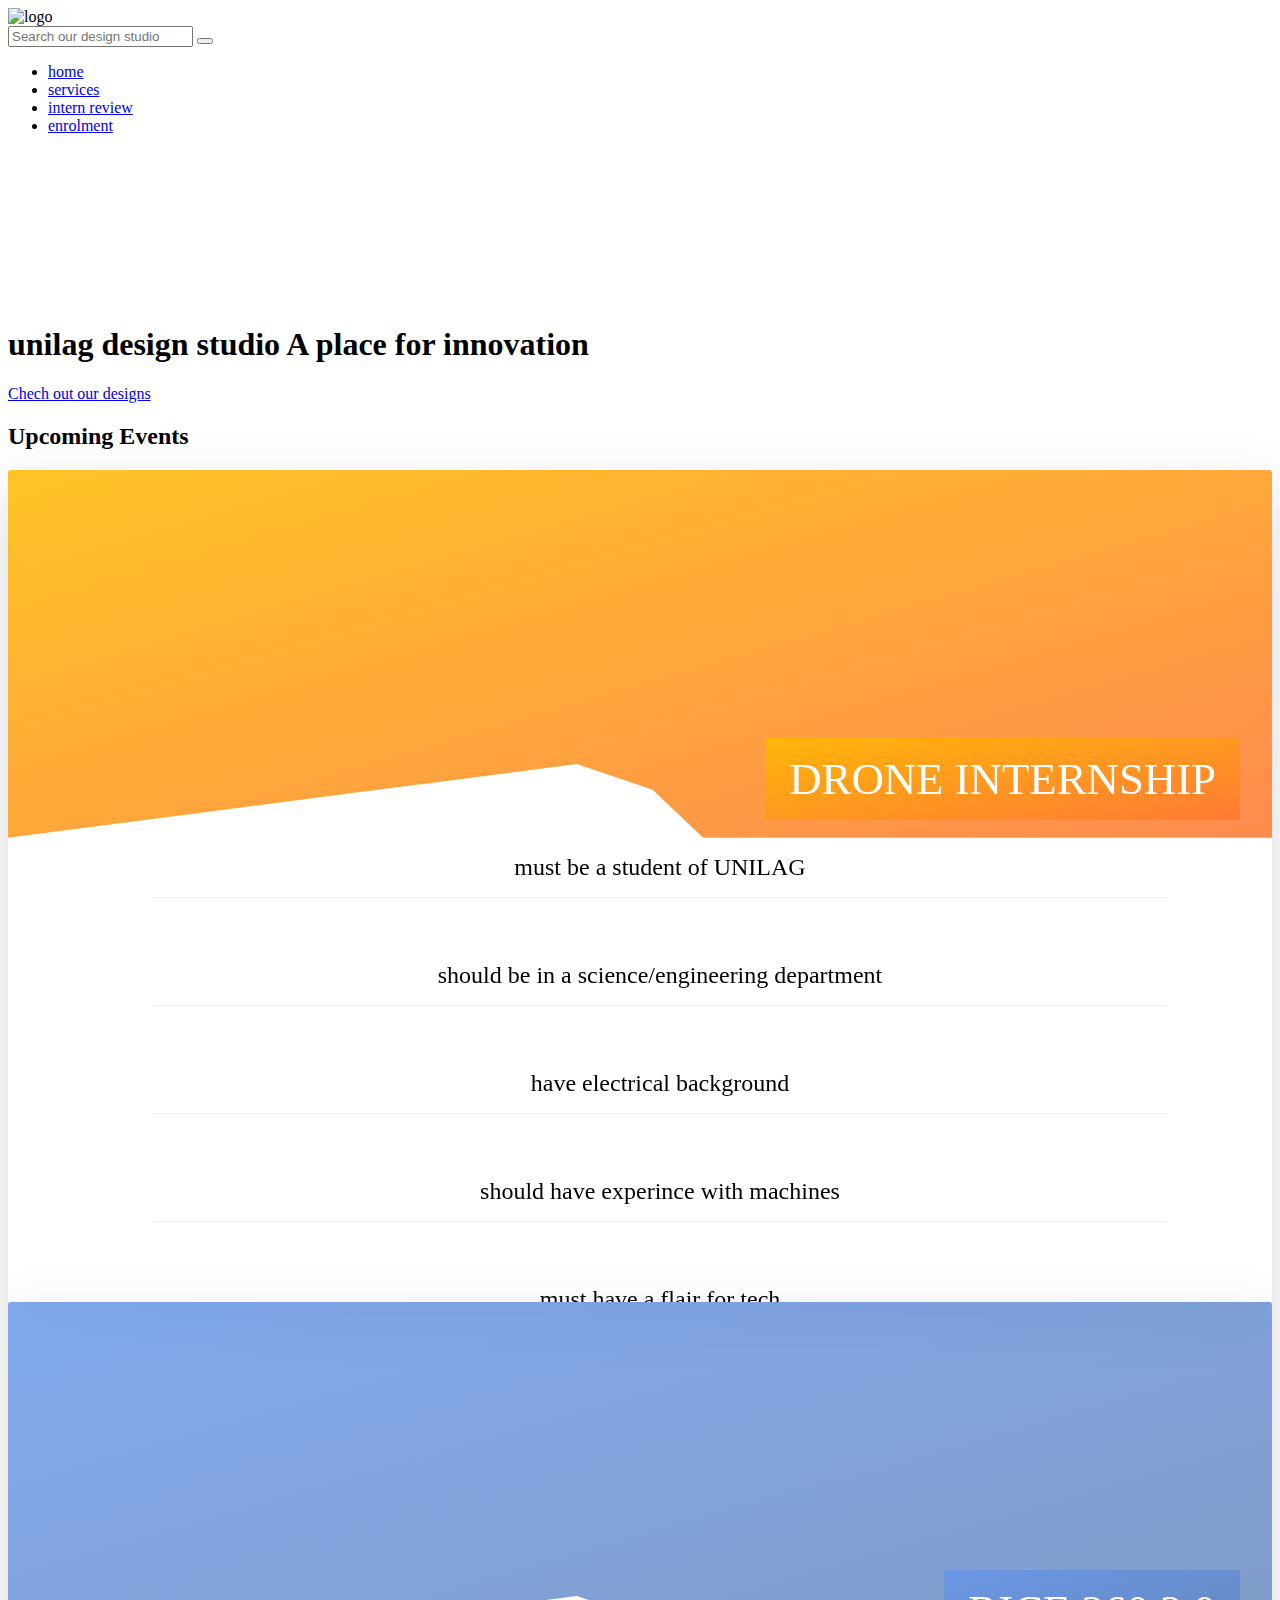
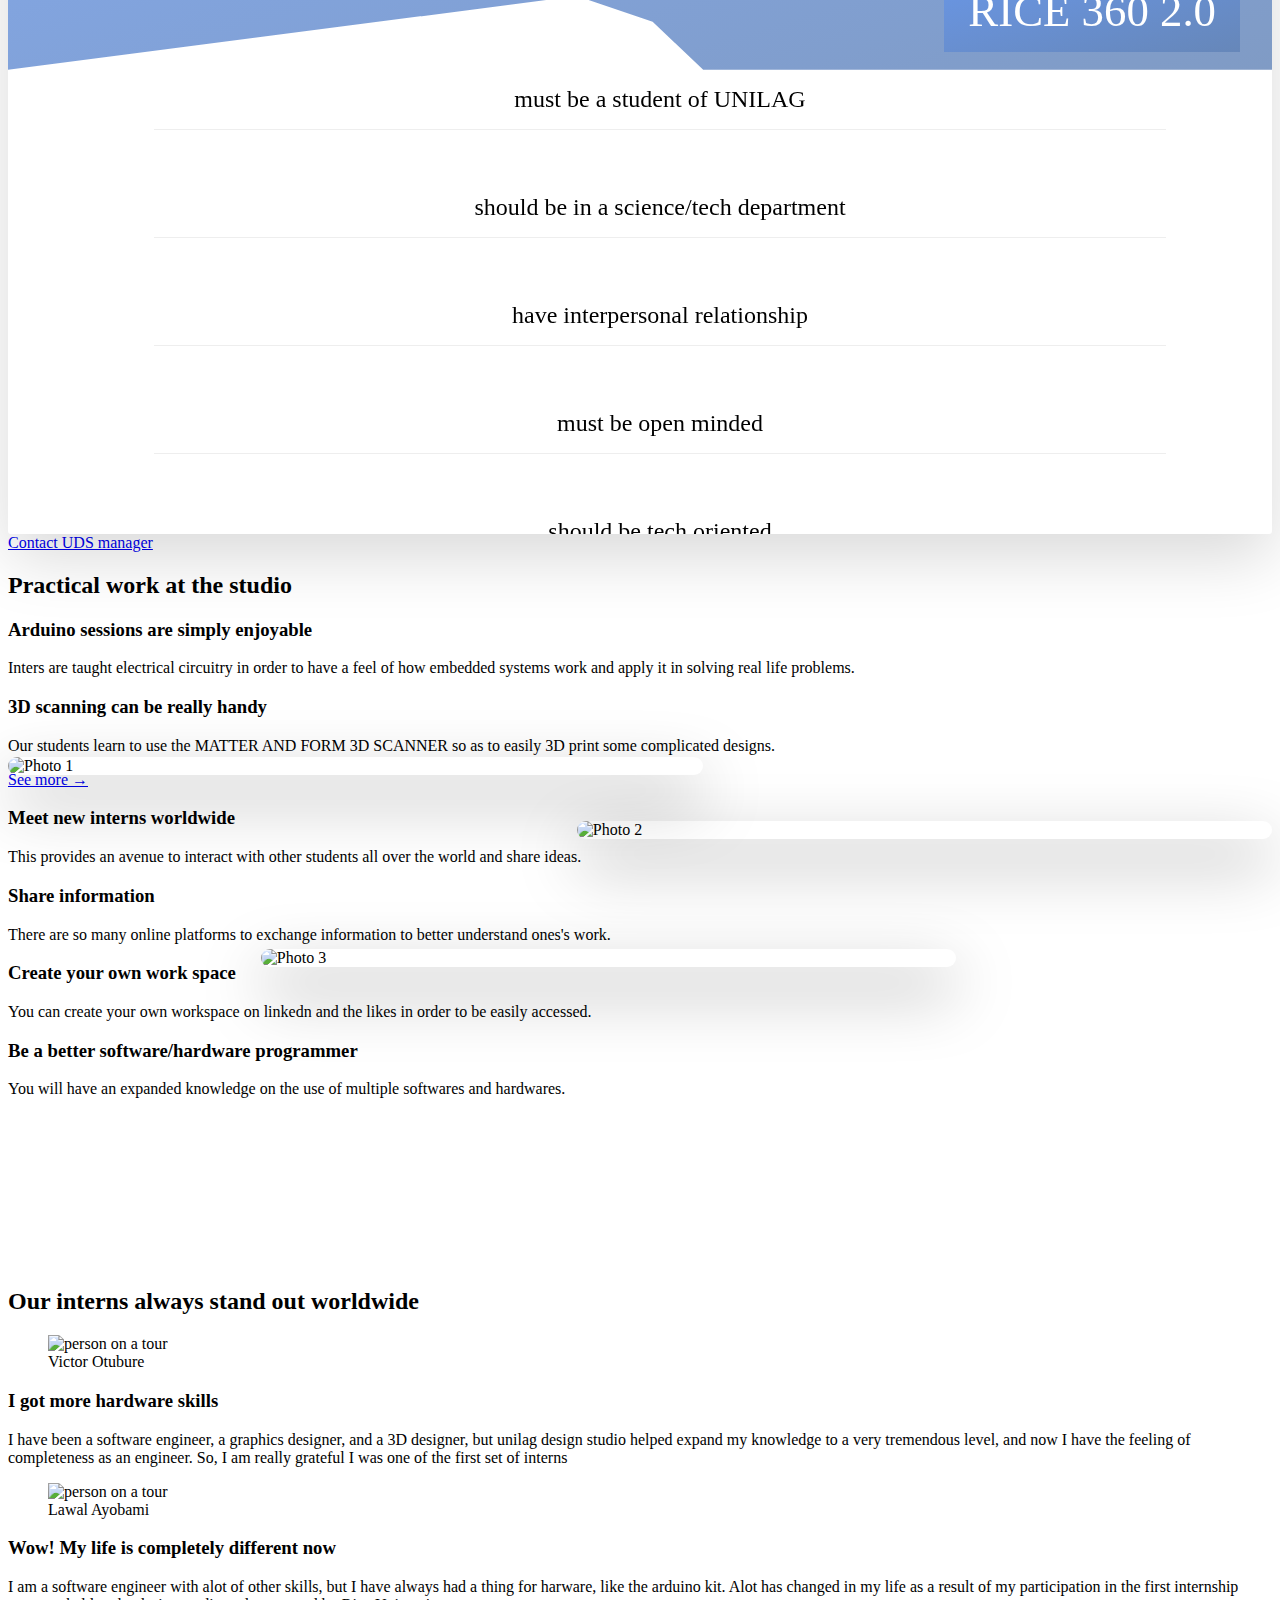
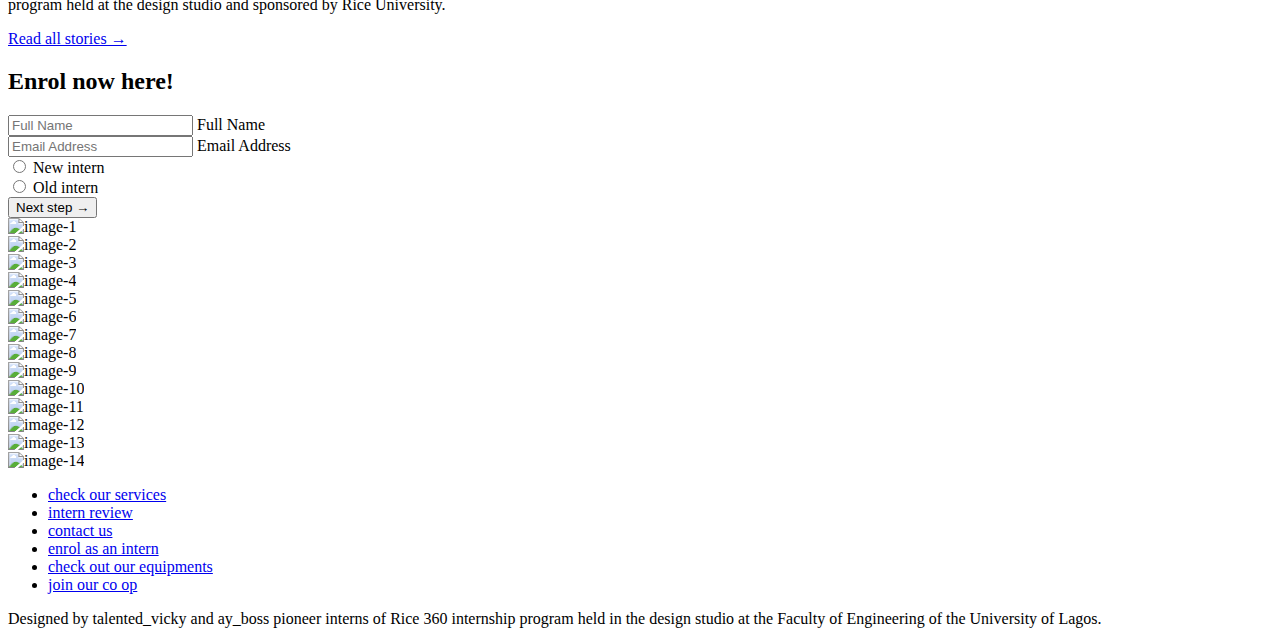
==== index.html @ 172c131e "updated" ====
<!doctype html>
<html lang="en">

<head>
<meta charset="UTF-8">
<meta name="viewport" content="width=device-width, initial-scale=1">
<meta http-equiv="X-UA-Compatible" content="ie=edge">

<link rel="stylesheet" href="css/style.css">

<link rel="stylesheet" href="css/base/animations.css">
<link rel="stylesheet" href="css/base/base.css">
<link rel="stylesheet" href="css/base/utility.css">
<link rel="stylesheet" href="css/components/button.css">
<link rel="stylesheet" href="css/components/composition.css">
<link rel="stylesheet" href="css/components/feature-box.css">
<link rel="stylesheet" href="css/components/story.css">
<link rel="stylesheet" href="css/components/card.css">
<link rel="stylesheet" href="css/components/bg-video.css">
<link rel="stylesheet" href="css/components/form.css">
<link rel="stylesheet" href="css/components/gallery.css">
<link rel="stylesheet" href="css/layouts/navigation.css">
<link rel="stylesheet" href="css/layouts/header.css">
<link rel="stylesheet" href="css/layouts/grid.css">
<link rel="stylesheet" href="css/layouts/footer.css">
<link rel="stylesheet" href="css/pages/home.css">
<link rel="shortcut icon" type="image/rice_logo.png">

<link rel="stylesheet" href="bootstrap-4.5.0-dist/css/bootstrap.css">
<link rel="stylesheet" href="bootstrap-4.5.0-dist/css/bootstrap.min.css">
<link rel="stylesheet" href="bootstrap-4.5.0-dist/css/bootstrap-grid.css">
<link rel="stylesheet" href="bootstrap-4.5.0-dist/css/bootstrap-grid.min.css">
<link rel="stylesheet" href="bootstrap-4.5.0-dist/css/bootstrap-reboot.css">
<link rel="stylesheet" href="bootstrap-4.5.0-dist/css/bootstrap-reboot.min.css">

<script src="bootstrap-4.5.0-dist/js/bootstrap.bundle.js"></script>
<script src="bootstrap-4.5.0-dist/js/bootstrap.bundle.min.js"></script>
<script src="bootstrap-4.5.0-dist/js/bootstrap.js"></script>
<script src="bootstrap-4.5.0-dist/js/bootstrap.min.js"></script>

<script src="bootstrap-4.5.0-dist/js/jquery-3.4.1.min.js"></script>

<title> UDS | home of innovation </title>
</head>

<body>
	
	

	<main>
		<header class="header">
			<img src="image/rice_logo.png" alt="logo" class="logo">
	
			<form action="#" class="search">
				<input type="text" class="search__input" placeholder="Search our design studio">
	
				<button class="search__button">
					<!-- <svg class="search__icon">
						<use xlink:href="image/sprite.svg#icon-chat"></use>
					</svg> -->
					<i class="search__icon fa fa-search"></i>
				</button>
			</form>
	
			<nav class="sidebar">
				<ul class="side-nav">
					<li class="side-nav__item side-nav__item--active">
						<a href="#" class="side-nav__link">
							<ion-icon name="logo-home"></ion-icon>
							<span class="side-nav__text"> home </span>
						</a>
					</li>
	
					<li class="side-nav__item">
						<a href="#" class="side-nav__link">
							<ion-icon name="logo-home"></ion-icon>
							<span class="side-nav__text"> services </span>
						</a>
					</li>
	
					<li class="side-nav__item">
						<a href="#" class="side-nav__link">
							<ion-icon name="person-circle-outline"></ion-icon>
							<span class="side-nav__text"> intern review </span>
						</a>
					</li>
	
					<li class="side-nav__item">
						<a href="#" class="side-nav__link">
							<ion-icon name="person-add-outline"></ion-icon>
							<span class="side-nav__text"> enrolment </span>
						</a>
					</li>
				</ul>
			</nav>
		</header>

		<section class="head">
			<div class="bg-video">
				<video autoplay muted loop class="bg-video__content">
					<source src="video/ds_intern.mp4" type="video/mp4">
					<source src="video/ds_intern.webm" type="video/webm">	
					Your browser does not support the background video!
				</video>
			</div>

			<div class="head__text-box">
			<h1 class="heading-pry">
				<span class="heading-pry--main">unilag design studio</span>
				<span class="heading-pry--sub">A place for innovation</span>
			</h1>
	
			<a href="#section-tours" class="btn btn--white btn--animated">Chech out our designs</a>
			</div>
		</section>
		<section class="section-tours" id="section-tours">
			<div class="u-center-text u-margin-bottom-big">
				<h2 class="heading-sec"> Upcoming Events</h2>
			</div>

			<div class="container">
				<div class="row">
					<div class="col-md-6">
						<div class="card u-margin-bottom-medium">
							<div class="card__side card__side--front">
								<div class="card__picture card__picture--1">
										&nbsp;
								</div>
								
								<h4 class="card__heading">
									<span class="card__heading-span card__heading-span--1">Drone Internship</span>
								</h4>

								<div class="card__details">
									<ul>
										<li>must be a student of UNILAG</li>
										<li>should be in a science/engineering department</li>
										<li>have electrical background</li>
										<li>should have experince with machines</li>
										<li>must have a flair for tech</li>
									</ul>
								</div>
							</div>

							<div class="card__side card__side--back card__side--back-1">
								<div class="card__cta">
									<div class="card_price-box">
										<p class="card__price-text"> Wanna get more info</p>
										<p class="card__price-value">contact the UDS manager</p>
									</div>
									
									<div class="form__group">
										<button onclick="sweetalertUnav()" type="button" 
										class="btn btn--white btn--animated">Yeah, sure!
										</button>									
									</div>
								</div>
							</div>
						</div>
					</div>

					<div class="col-md-6">
						<div class="card u-margin-bottom-medium">
							<div class="card__side card__side--front">
								<div class="card__picture card__picture--2">
										&nbsp;
								</div>
								
								<h4 class="card__heading">
									<span class="card__heading-span card__heading-span--2">Rice 360 2.0</span>
								</h4>

								<div class="card__details">
									<ul>
										<li>must be a student of UNILAG</li>
										<li>should be in a science/tech department</li>
										<li>have interpersonal relationship</li>
										<li>must be open minded</li>
										<li>should be tech oriented</li>
									</ul>
								</div>
							</div>

							<div class="card__side card__side--back card__side--back-2">
								<div class="card__cta">
									<div class="card_price-box">
										<p class="card__price-text"> Wanna get more info</p>
										<p class="card__price-value">contact the UDS manager</p>
									</div>

									<div class="form__group">
										<button onclick="sweetalertUnav()" type="button" 
										class="btn btn--white btn--animated">Yeah, sure!
										</button>									
									</div>
								</div>
							</div>
						</div>
					</div>
				</div>
			<div class="u-center-text">
				<a href="#" class="btn-text u-margin-bottom-medium"> Contact UDS manager</a>
			</div>
		</section>
		<section class="section-about" id="section-about">
			<div class="u-center-text u-margin-bottom-big">
				<h2 class="heading-sec">
					Practical work at the studio
				</h2>
			</div>
			
			<div class="container">
				<div class="row">
					<div class="col-md-6">
						<h3 class="heading-ter u-margin-bottom-small"> Arduino sessions are simply enjoyable</h3>
						<p class="paragraph">
							Inters are taught electrical circuitry in order to have a feel of how embedded systems work and apply it in solving real life problems.
						</p>

						<h3 class="heading-ter u-margin-bottom-small"> 3D scanning can be really handy</h3>
						<p class="paragraph">
							Our students learn to use the MATTER AND FORM 3D SCANNER so as to easily 3D print some complicated designs.
						</p>

						<a href="#" class="btn-text u-margin-bottom-medium">
							See more &rarr;
						</a>
					</div>
					<div class="col-md-6">
						<div class="composition">
							<img srcset="image/arduino1.jpg 300w, image/arduino2.jpg 1000w" 
							sizes="(max-width: 56.25em) 20vw, (max-width: 37.5em) 44vw, 286px"
							alt="Photo 1" 
							class="composition__photo composition__photo--p1"
							src="image/nat-1-large.jpg" >

							<img srcset="image/matterandform1.jpg 300w, image/matterandform2.jpg 1000w" 
							sizes="(max-width: 56.25em) 20vw, (max-width: 37.5em) 44vw, 286px"
							alt="Photo 2" 
							class="composition__photo composition__photo--p2"
							src="image/nat-2-large.jpg" >

							<img srcset="image/ultimaker1.jpg 300w, image/ultimaker2.jpg 1000w" 
							sizes="(max-width: 56.25em) 20vw, (max-width: 37.5em) 44vw, 286px"
							alt="Photo 3" 
							class="composition__photo composition__photo--p3"
							src="image/nat-3-large.jpg" >

							<!-- resolution switching: letting the browser decide which image to download-->
						</div>
					</div>
				</div>
			</div>
		</section>

		<section class="section-features" id="section-features">
			<div class="container">
				<div class="row">
					<div class="col-md-3">
						<div class="feature-box u-margin-bottom-small">
							<i class="feature-box__icon fa fa-globe"></i>
							<h3 class="heading-ter u-margin-bottom-small"> Meet new interns worldwide</h3>
							<p class="feature-box__text">
								This provides an avenue to interact with other students all over the world and share ideas.
							</p>
						</div>
					</div>

					<div class="col-md-3">
						<div class="feature-box u-margin-bottom-small">
							<i class="feature-box__icon fa fa-compass"></i>
							<h3 class="heading-ter u-margin-bottom-small"> Share information</h3>
							<p class="feature-box__text">
								There are so many online platforms to exchange information to better understand ones's work.
							</p>
						</div>
					</div>

					<div class="col-md-3">
						<div class="feature-box u-margin-bottom-small">
							<i class="feature-box__icon fa fa-map"></i>
							<h3 class="heading-ter u-margin-bottom-small"> Create your own work space</h3>
							<p class="feature-box__text">
								You can create your own workspace on linkedn and the likes in order to be easily accessed.
							</p>
						</div>
					</div>

					<div class="col-md-3">
						<div class="feature-box">
							<i class="feature-box__icon fa fa-heart"></i>
							<h3 class="heading-ter u-margin-bottom-small"> Be a better software/hardware programmer</h3>
							<p class="feature-box__text">
								You will have an expanded knowledge on the use of multiple softwares and hardwares.
							</p>
						</div>
					</div>
				</div>
			</div>
		</section>

		<section class="section-stories" id="section-stories">
			<div class="bg-video">
				<video autoplay muted loop class="bg-video__content">
					<source src="video/video.mp4" type="video/mp4">
					<source src="video/video.webm" type="video/webm">	
					Your browser does not support the background video!
				</video>
			</div>

			<div class="u-center-text u-margin-bottom-big">
				<h2 class="heading-sec">
					Our interns always stand out worldwide
				</h2>
			</div>

			<div class="container">
				<div class="row u-margin-bottom-medium">
					<div class="story">
						<figure class="story__shape">
							<img src="image/vicky.jpg" alt="person on a tour" class="story__image">
							<figcaption class="story__caption">Victor Otubure</figcaption>
						</figure>

						<div class="story__text">
							<h3 class="heading-ter u-margin-bottom-small">I got more hardware skills</h3>
							<p>
								I have been a software engineer, a graphics designer, and a 3D designer, but unilag design studio helped expand my knowledge to a very tremendous level, and now I have the feeling of completeness as an engineer. So, I am really grateful I was one of the first set of interns
							</p>
						</div>
					</div>
				</div>

				<div class="row u-margin-bottom-medium">
					<div class="story">
						<figure class="story__shape">
							<img src="image/ay_boss.jpg" alt="person on a tour" class="story__image">
							<figcaption class="story__caption">Lawal Ayobami</figcaption>
						</figure>

						<div class="story__text">
							<h3 class="heading-ter u-margin-bottom-small">Wow! My life is completely different now</h3>
							<p>
								I am a software engineer with alot of other skills, but I have always had a thing for harware, like the arduino kit. Alot has changed in my life as a result of my participation in the first internship program held at the design studio and sponsored by Rice University.
							</p>
						</div>
					</div>
				</div>
			</div>

			<div class="u-center-text ">
				<a href="html/intern_review.html" class="btn-text"> 
					Read all stories &rarr;
				</a>
			</div>
		</section>

		<section class="section-booking" id="section-booking">
			<div class="container">
				<div class="row">
					<div class="book">
						<div class="book__form">
							<form action="#" class="form">
								<div class="u-margin-bottom-aftersmall">
									<h2 class="heading-sec">
										Enrol now here!
									</h2>
								</div>

								<div class="form__group">
									<input type="text" placeholder="Full Name" id="name" class="form__input" required>
									<label for="name" class="form__label"> Full Name</label>
								</div>

								<div class="form__group">
									<input type="email" placeholder="Email Address" id="email" class="form__input" required>
									<label for="email" class="form__label"> Email Address</label>
								</div>

								<div class="form__group">
									<div class="form__radio-group">
										<input type="radio" class="form__radio-input" id="small" name="rad">
										<label for="small" class="form__radio-label">
											<span class="form__radio-button"></span>
											New intern
										</label>
									</div>

									<div class="form__radio-group u-margin-bottom-small">
										<input type="radio" class="form__radio-input" id="large" name="rad">
										<label for="large" class="form__radio-label">
											<span class="form__radio-button"></span>
											Old intern
										</label>
									</div>
								</div>

								<div class="form__group">
									<button class="btn btn--green btn--animated">Next step &rarr;</button>									
								</div>
							</form>
						</div>
					</div>
				</div>
			</div>
		</section>

		<section class="gallery">
			<div class="image__holder-1">
                <img src="image/clothing.jpg" alt="image-1" class="gallery__image image-1">
            </div>
            <div class="image__holder-2">
                <img src="image/rendering-character-design.jpg" alt="image-2" class="gallery__image image-2">
            </div>
            <div class="image__holder-3">
                <img src="image/img-3.jpg" alt="image-3" class="gallery__image image-3">
            </div>
            <div class="image__holder-4">
                <img src="image/lap_design.jpg" alt="image-4" class="gallery__image image-4">
            </div>
            <div class="image__holder-5">
                <img src="image/jet.jpg" alt="image-5" class="gallery__image image-5">
            </div>
            <div class="image__holder-6">
                <img src="image/img-6.jpg" alt="image-6" class="gallery__image image-6">
            </div>
            <div class="image__holder-7">
                <img src="image/img-7.png" alt="image-7" class="gallery__image image-7">
            </div>
            <div class="image__holder-8">
                <img src="image/img-8.jpg" alt="image-8" class="gallery__image image-8">
            </div>
            <div class="image__holder-9">
                <img src="image/img-9.png" alt="image-9" class="gallery__image image-9">
            </div>
            <div class="image__holder-10">
                <img src="image/img-10.jpg" alt="image-10" class="gallery__image image-10">
            </div>
            <div class="image__holder-11">
                <img src="image/img-11.jpg" alt="image-11" class="gallery__image image-11">
            </div>
            <div class="image__holder-12">
                <img src="image/img-12.jpg" alt="image-12" class="gallery__image image-12">
            </div>
            <div class="image__holder-13">
                <img src="image/img-13.jpg" alt="image-13" class="gallery__image image-13">
            </div>
            <div class="image__holder-14">
            <img src="image/img-14.jpg" alt="image-14" class="gallery__image image-14">
            </div>
        </section>
	</main>

	<footer class="footer">
		<ul class="nav">
			<div class="col-md-2">
				<li class="nav__item"><a href="#" class="nav__link">check our services</a></li>
			</div>
			<div class="col-md-2">
				<li class="nav__item"><a href="#" class="nav__link">intern review</a></li>
			</div>
			<div class="col-md-2">
				<li class="nav__item"><a href="#" class="nav__link">contact us</a></li>
			</div>
			<div class="col-md-2">
				<li class="nav__item"><a href="#" class="nav__link">enrol as an intern</a></li>
			</div>
			<div class="col-md-2">
				<li class="nav__item"><a href="#" class="nav__link">check out our equipments</a></li>
			</div>
			<div class="col-md-2">
				<li class="nav__item"><a href="#" class="nav__link">join our co op</a></li>
			</div>
			
		</ul>
		
		<p class="copyright">
			Designed by talented_vicky and ay_boss pioneer interns of Rice 360 internship program held in the design studio at the Faculty of Engineering of the University of Lagos.
		</p>
	</footer>

	<script type="module" src="https://unpkg.com/ionicons@5.5.2/dist/ionicons/ionicons.esm.js"></script>
	<script nomodule src="https://unpkg.com/ionicons@5.5.2/dist/ionicons/ionicons.js"></script>
	
</body>


</html>
---- css/components/composition.css ----
.composition {
    position: relative;
}
.composition__photo {
    position: absolute;
    width: 55%;
    box-shadow: 0 1.5rem 4rem rgba(0, 0, 0, .4);
    border-radius: 10rem;
    z-index: 5;
    transition: all .2s;
    outline-offset: 1.5rem;
}
.composition__photo--p1 {
    top: -2rem;
    left: 0;
}
.composition__photo--p2 {
    top: 2rem;
    right: 0;
}
.composition__photo--p3 {
    top: 10rem;
    left: 20%;
}

.composition__photo:hover {
    transform: scale(1.05) translateY(-.5rem);
    box-shadow:  0 3rem 4rem rgba(0, 0, 0, .5);
    z-index: 10;
    outline: 1.5rem solid #D2B48C;
}
.composition:hover .composition__photo:not(:hover) {
    transform: scale(.95);
    filter: blur(1px);
}
---- css/components/card.css ----
.card {
    perspective: 130rem;
    -moz-perspective: 130rem;
    position: relative;
    height: 52rem;
}
.card__side {
    height: 52rem;
    transition: all .8s ease;
    position: absolute;
    top: 0;
    left: 0;
    width: 100%;
    backface-visibility: hidden;
    border-radius: 3px;
    box-shadow: 0 1.5rem 4rem rgba(0, 0, 0, .15);
    overflow: hidden;
}

.card__side--back { 
    transform: rotateY(180deg);
}
.card__side--back-1 {
    background-image: linear-gradient(to right bottom, #ffb900, #ff7730);
}
.card__side--back-2 {
    background-image: linear-gradient(to right bottom, #6495ED, #6082B6);
}
.card:hover .card__side--front {
    transform: rotateY(-180deg);
}
.card:hover .card__side--back {
    transform: rotateY(0)
}

.card__picture {
    background-size: cover;
    height: 23rem;
    background-blend-mode: screen;
    -webkit-clip-path: polygon(0 0, 100% 0, 100% 100%, 55% 100%, 51% 87%, 45% 80%, 0 100%);
    clip-path: polygon(0 0, 100% 0, 100% 100%, 55% 100%, 51% 87%, 45% 80%, 0 100%);
}
.card__picture--1 {
    background-image: linear-gradient(to right bottom, 
    rgba(255, 185, 0, .85), 
    rgb(255, 119, 48, .85)),
    url(../../image/drone.jpg);
}
.card__picture--2 {
    background-image: linear-gradient(to right bottom,
    rgba(100, 149, 237, 0.8),
    rgba(96, 130, 182, 0.8)),
    url(../../image/interns.jpg);
}
/* .card__picture--3 {
    background-image: linear-gradient(to right bottom, 
    rgba(41, 152, 255, .85), 
    rgba(86, 67, 250, .85)),
    url(../../image/cough.jpeg);
} */
.card__heading {
    font-size: 2.8rem;
    color: #fff;
    text-transform: uppercase;
    font-weight: 300;
    text-align: right;
    position: absolute;
    top: 14rem;
    right: 2rem;
    width: 75%;
}
.card__heading-span {
    padding: 1rem 1.5rem;
    -webkit-box-decoration-break: clone;
    box-decoration-break: clone;
}
.card__heading-span--1 {
    background-image: linear-gradient(to right bottom, 
    rgba(255, 185, 0, .85), 
    rgba(255, 119, 48, .85));
}
.card__heading-span--2 {
    background-image: linear-gradient(to right bottom, 
    rgba(100, 149, 237, 0.8),
    rgba(96, 130, 182, 0.8));
}
.card__details ul {
    list-style: none;
    width: 80%;
    margin: 0 auto;
}
.card__details ul li {
    text-align: center;
    padding: 1rem;
    font-size: 1.5rem;
}
.card__details ul li:not(:last-child) {
    margin-bottom: 3rem;
    border-bottom: 1px solid #eee;
}

.card__cta {
    position: absolute;
    top: 50%;
    left: 50%;
    transform: translate(-50%, -50%);
    width: 90%;
}
.card__price-box {
    text-align: center;
    color: #fff;
}
.card__price-text {
    font-size: 1.4rem;
    text-transform: uppercase;
}
.card__price-value {
    font-size: 6rem;
    font-weight: 100;
    margin-bottom: 8rem;
}


@media only screen and (max-width: 56.25em),
        only screen and (hover: none) {
    .card {
        height: auto;
        box-shadow: 0 1.5rem 4rem rgba(0, 0, 0, .15);
    }
    .card__side {
        height: auto;
        position: relative;
        border-radius: 3px;
        box-shadow: none;
    }
    .card__picture {
        background-size: cover;
        background-blend-mode: screen;
        -webkit-clip-path: polygon(0 0, 100% 0, 100% 100%, 70% 100%, 60% 80%, 0 85%);
        clip-path: polygon(0 0, 100% 0, 100% 100%, 70% 100%, 60% 80%, 0 85%);
    }
    .card__side--back { 
        transform: rotateY(0);
        -webkit-clip-path: polygon(0 0, 30% 0, 40% 10%, 100% 10%, 100% 100%, 0 100%);
        clip-path: polygon(0 0, 30% 0, 40% 10%, 100% 10%, 100% 100%, 0 100%);
        margin-top: -3rem;
    }
    .card__details{
        padding: 3rem 2rem;
    }
    .card__details ul li {
        margin-bottom: 3rem;
    }
    
    .card:hover .card__side--front {
        transform: rotateY(0);
    }
    
    .card__cta {
        position: relative;
        top: 0;
        left: 0;
        transform: translate(0);
        width: 100%;
        padding: 7rem 4rem 4rem 4rem;
    }
    .card__price-value {
        font-size: 5rem;
    }
    
}
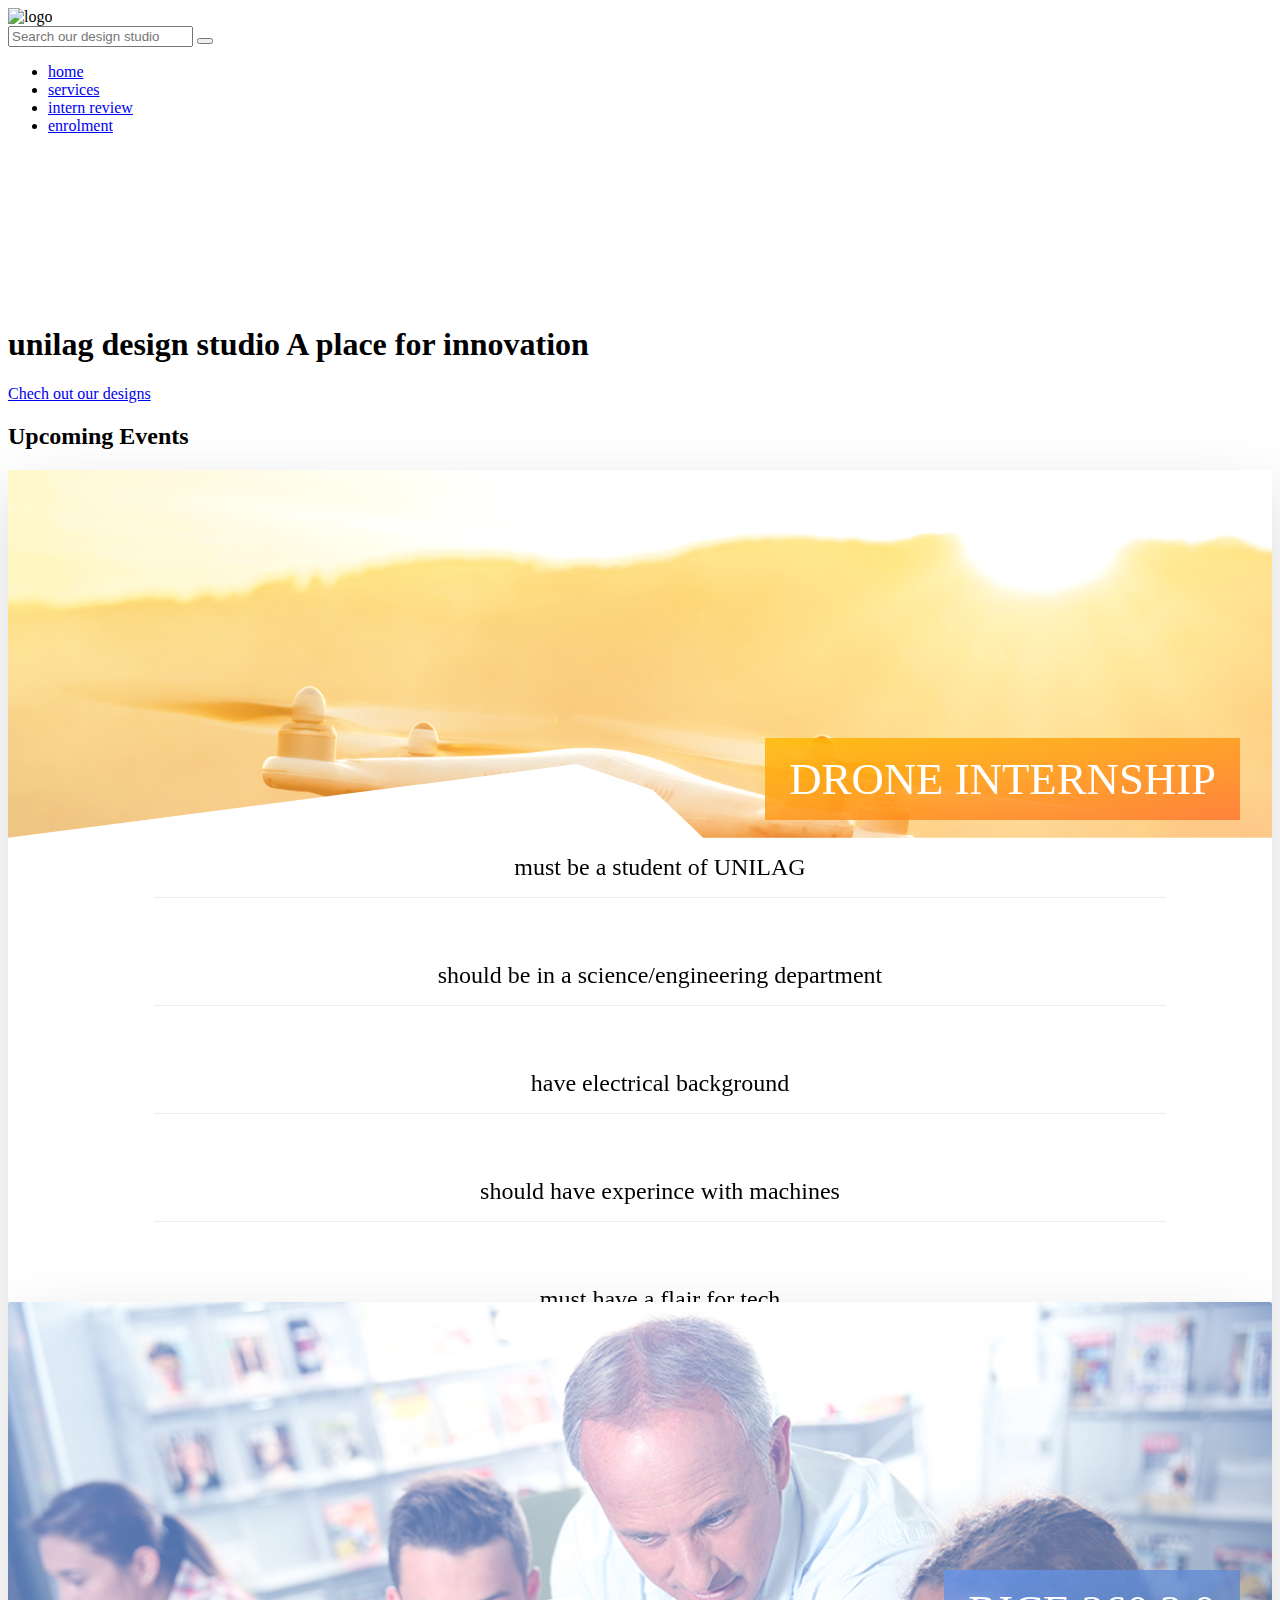
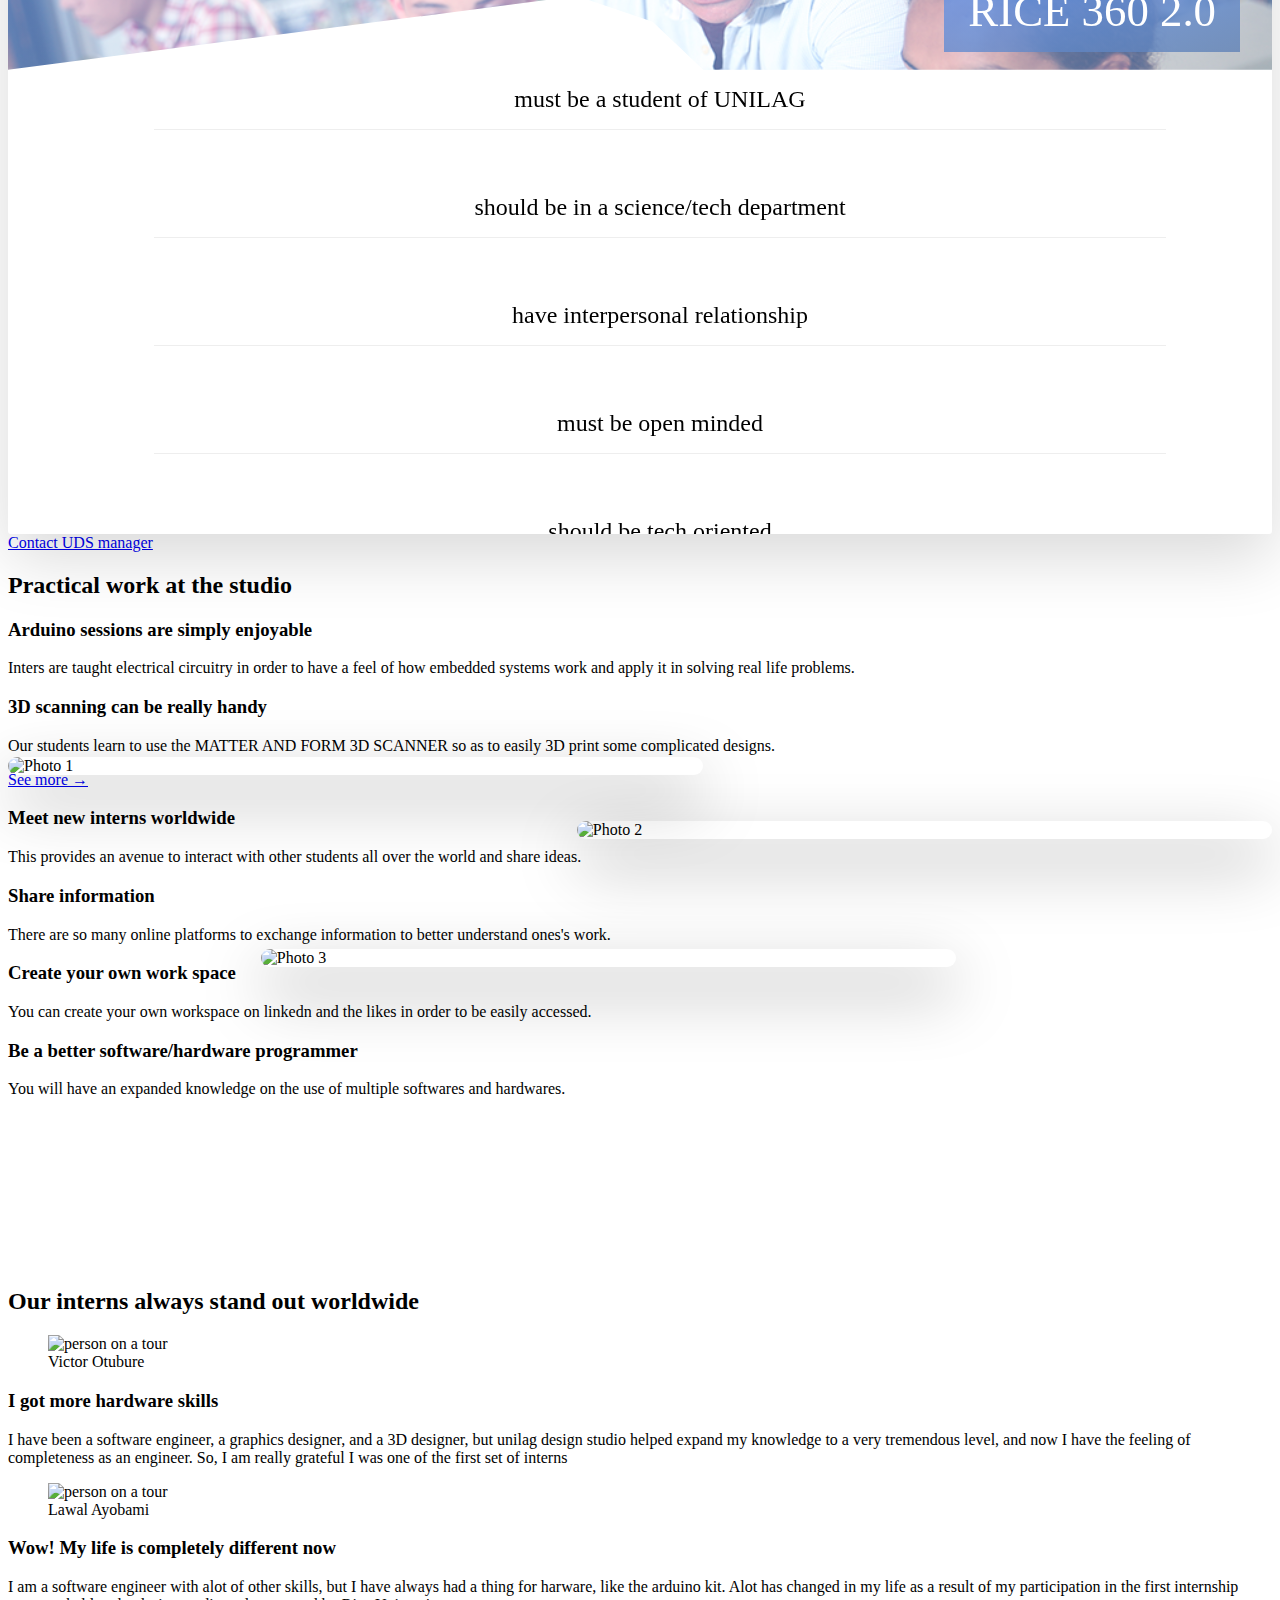
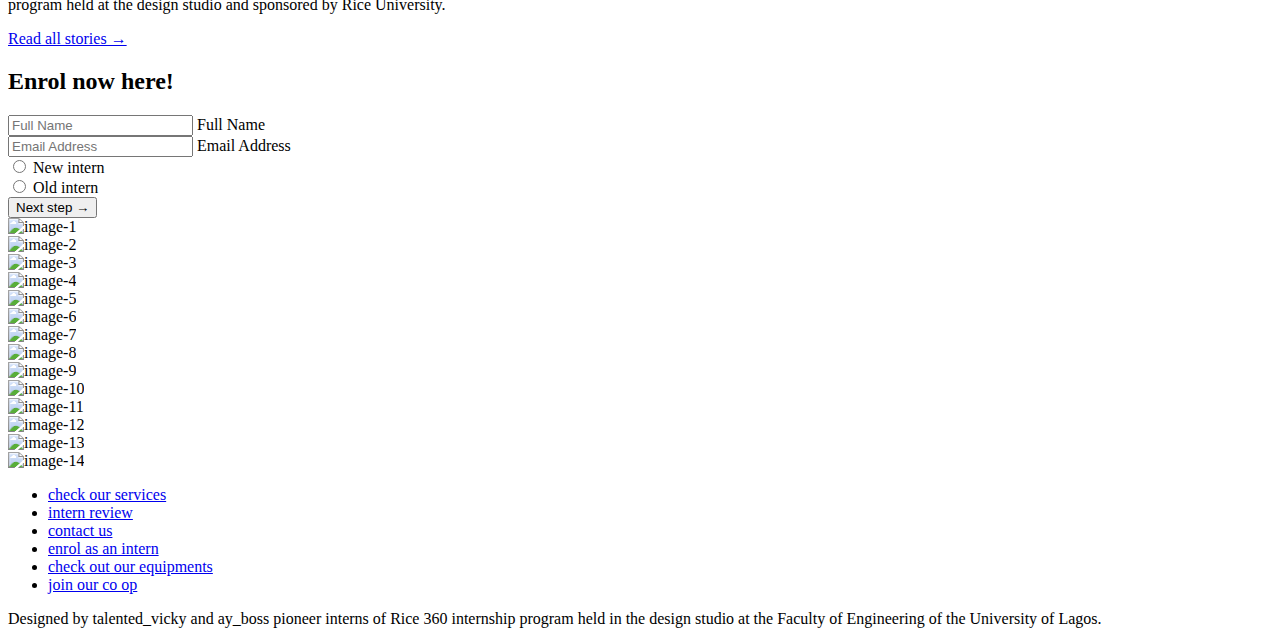
==== commit 306dd5ff: "sweet alert" ====
--- a/index.html
+++ b/index.html
@@ -481,7 +481,8 @@
 
 	<script type="module" src="https://unpkg.com/ionicons@5.5.2/dist/ionicons/ionicons.esm.js"></script>
 	<script nomodule src="https://unpkg.com/ionicons@5.5.2/dist/ionicons/ionicons.js"></script>
-	
+	<script src="node_modules/sweetalert2/dist/sweetalert2.all.min.js"></script>
+	<script src="js/sweetalert.js"></script>
 </body>
 
 
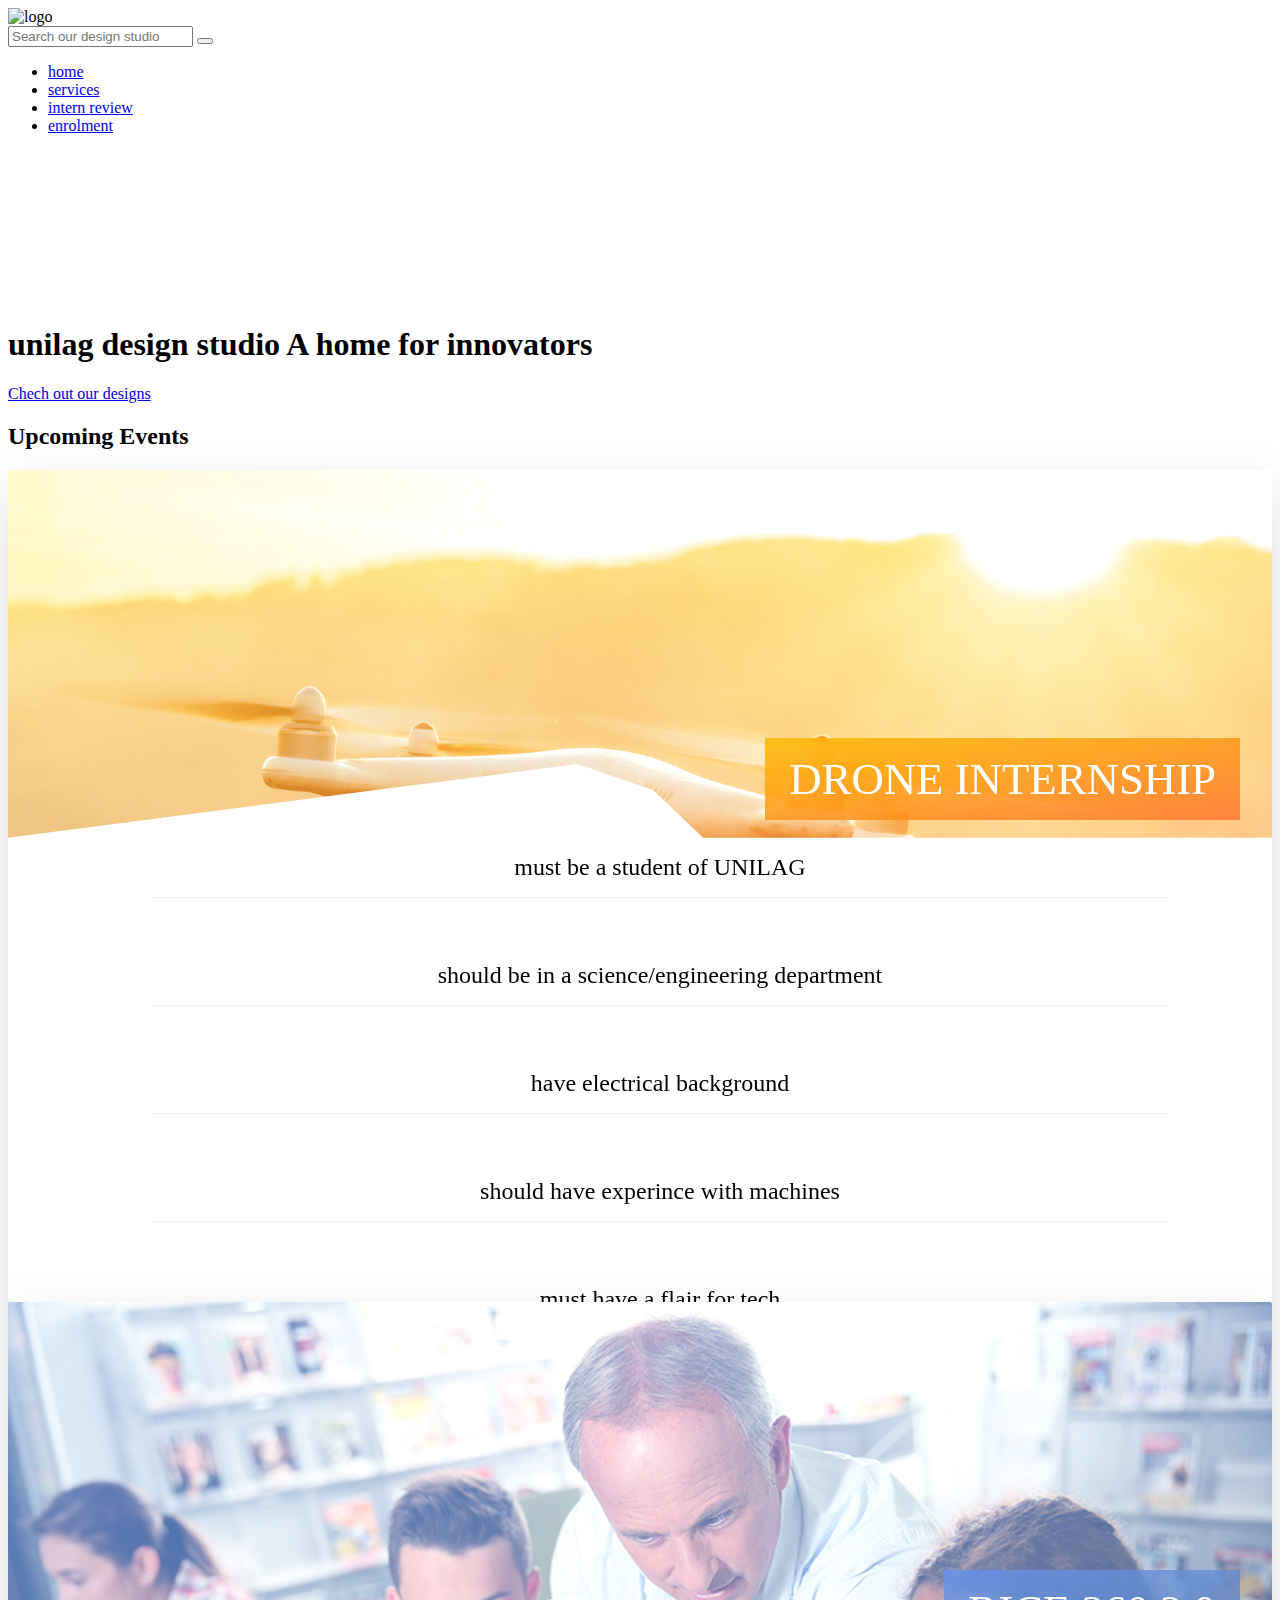
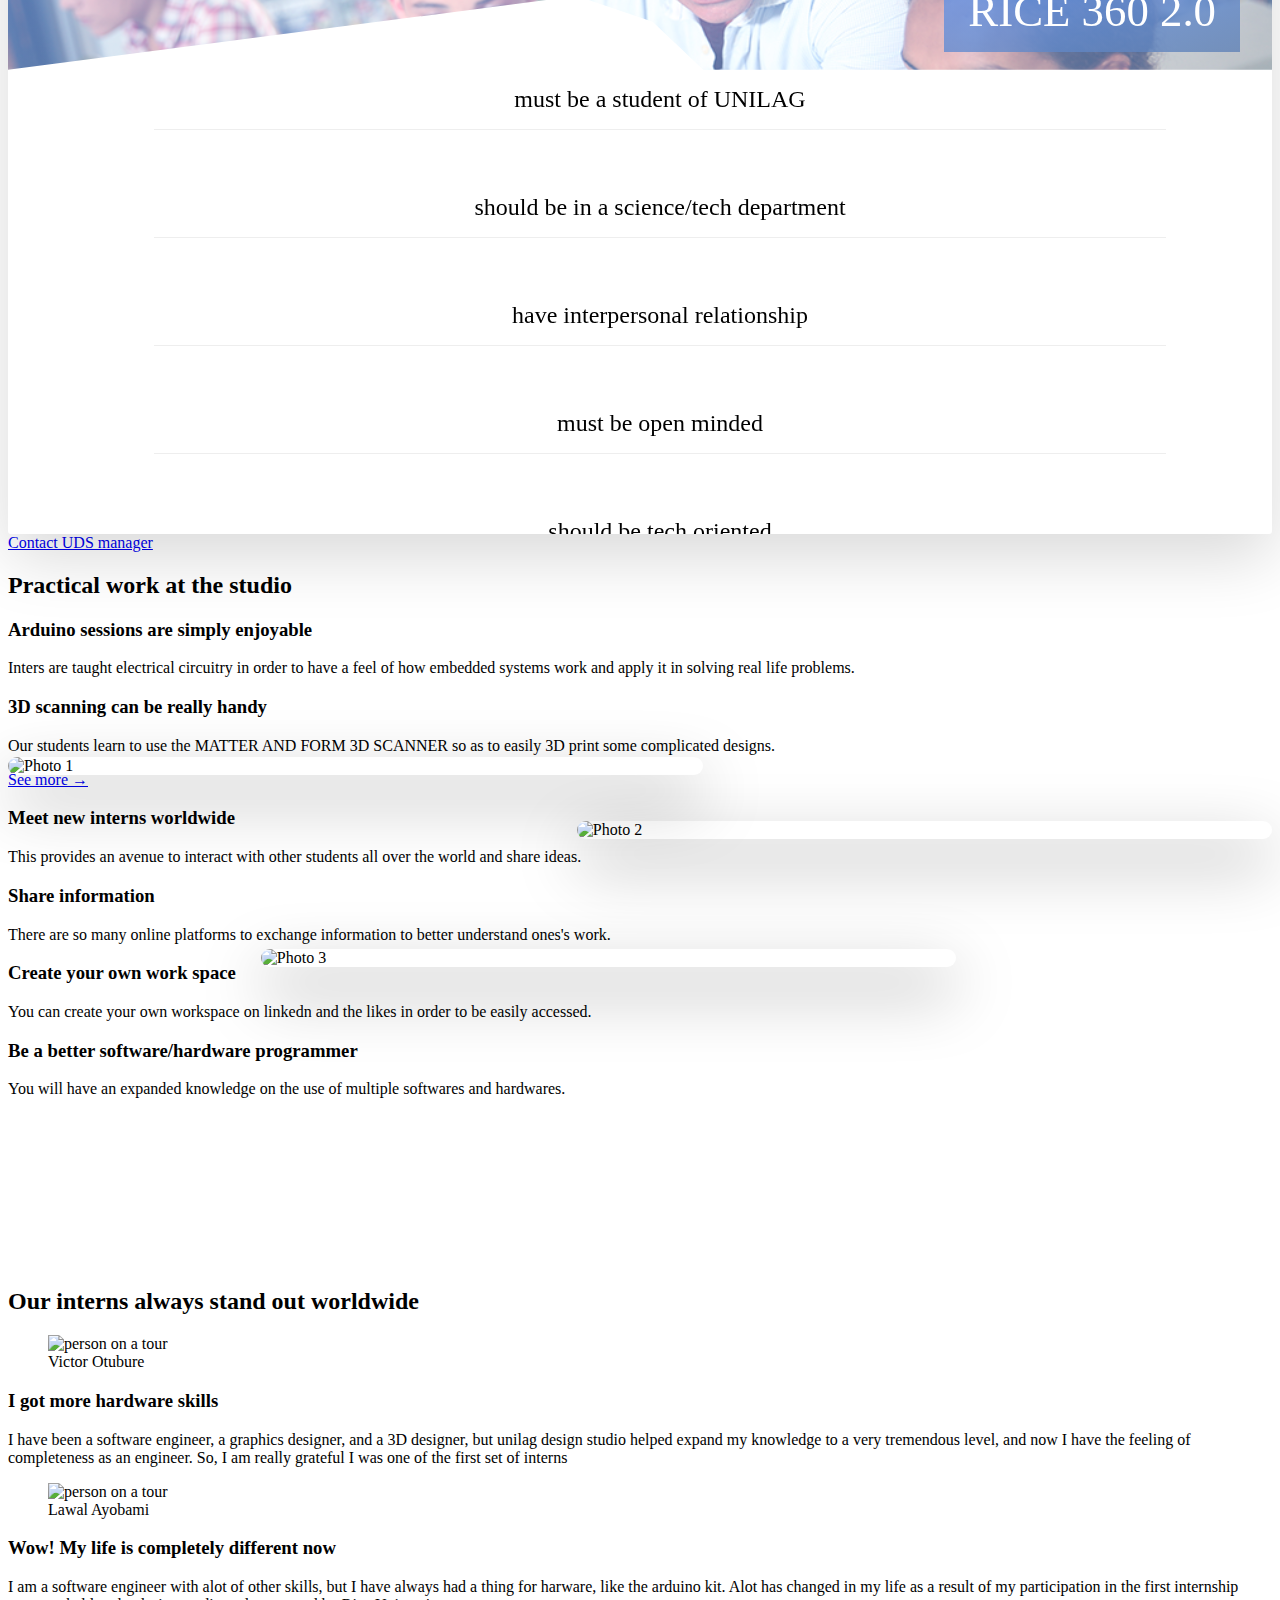
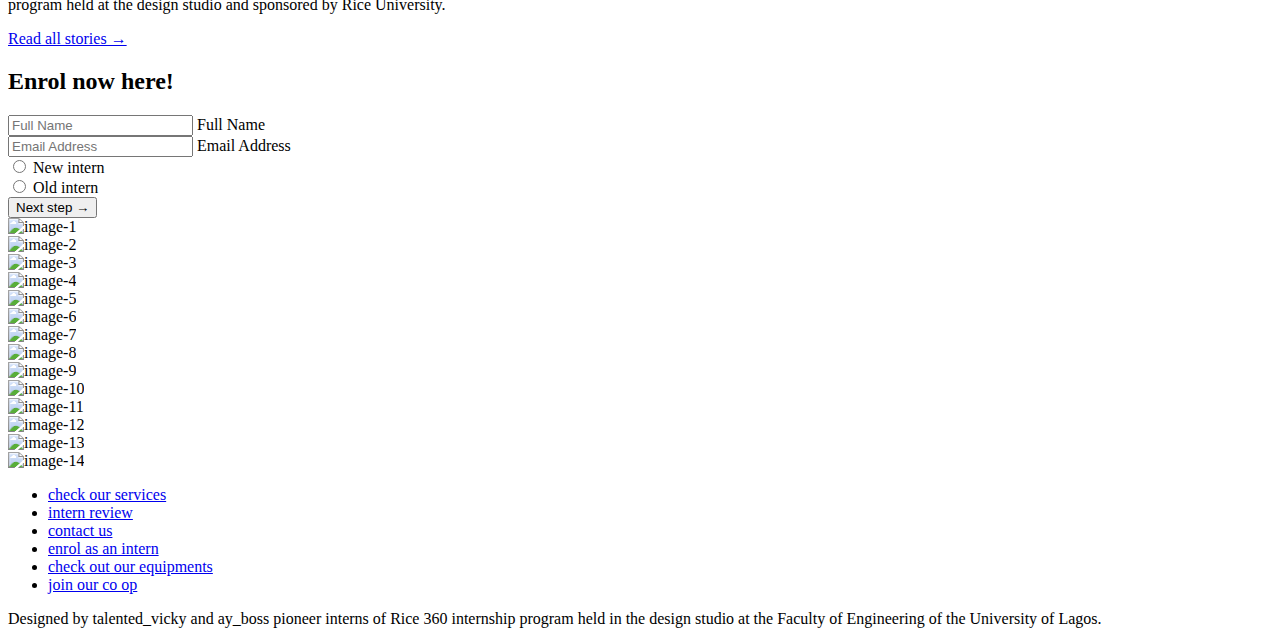
==== commit 61477edf: "new file" ====
--- a/index.html
+++ b/index.html
@@ -8,9 +8,12 @@
 
 <link rel="stylesheet" href="css/style.css">
 
+<link rel="stylesheet" href="node_modules/sweetalert2/dist/sweetalert2.css">
+
 <link rel="stylesheet" href="css/base/animations.css">
 <link rel="stylesheet" href="css/base/base.css">
 <link rel="stylesheet" href="css/base/utility.css">
+
 <link rel="stylesheet" href="css/components/button.css">
 <link rel="stylesheet" href="css/components/composition.css">
 <link rel="stylesheet" href="css/components/feature-box.css">
@@ -19,6 +22,7 @@
 <link rel="stylesheet" href="css/components/bg-video.css">
 <link rel="stylesheet" href="css/components/form.css">
 <link rel="stylesheet" href="css/components/gallery.css">
+
 <link rel="stylesheet" href="css/layouts/navigation.css">
 <link rel="stylesheet" href="css/layouts/header.css">
 <link rel="stylesheet" href="css/layouts/grid.css">
@@ -40,7 +44,9 @@
 
 <script src="bootstrap-4.5.0-dist/js/jquery-3.4.1.min.js"></script>
 
-<title> UDS | home of innovation </title>
+
+
+<title> UDS | home of innovators </title>
 </head>
 
 <body>
@@ -107,12 +113,14 @@
 			<div class="head__text-box">
 			<h1 class="heading-pry">
 				<span class="heading-pry--main">unilag design studio</span>
-				<span class="heading-pry--sub">A place for innovation</span>
+				<span class="heading-pry--sub">A home for innovators</span>
 			</h1>
 	
 			<a href="#section-tours" class="btn btn--white btn--animated">Chech out our designs</a>
 			</div>
 		</section>
+
+		
 		<section class="section-tours" id="section-tours">
 			<div class="u-center-text u-margin-bottom-big">
 				<h2 class="heading-sec"> Upcoming Events</h2>
@@ -202,6 +210,7 @@
 				<a href="#" class="btn-text u-margin-bottom-medium"> Contact UDS manager</a>
 			</div>
 		</section>
+
 		<section class="section-about" id="section-about">
 			<div class="u-center-text u-margin-bottom-big">
 				<h2 class="heading-sec">
@@ -231,20 +240,17 @@
 							<img srcset="image/arduino1.jpg 300w, image/arduino2.jpg 1000w" 
 							sizes="(max-width: 56.25em) 20vw, (max-width: 37.5em) 44vw, 286px"
 							alt="Photo 1" 
-							class="composition__photo composition__photo--p1"
-							src="image/nat-1-large.jpg" >
+							class="composition__photo composition__photo--p1">
 
 							<img srcset="image/matterandform1.jpg 300w, image/matterandform2.jpg 1000w" 
 							sizes="(max-width: 56.25em) 20vw, (max-width: 37.5em) 44vw, 286px"
 							alt="Photo 2" 
-							class="composition__photo composition__photo--p2"
-							src="image/nat-2-large.jpg" >
+							class="composition__photo composition__photo--p2">
 
 							<img srcset="image/ultimaker1.jpg 300w, image/ultimaker2.jpg 1000w" 
 							sizes="(max-width: 56.25em) 20vw, (max-width: 37.5em) 44vw, 286px"
 							alt="Photo 3" 
-							class="composition__photo composition__photo--p3"
-							src="image/nat-3-large.jpg" >
+							class="composition__photo composition__photo--p3">
 
 							<!-- resolution switching: letting the browser decide which image to download-->
 						</div>
@@ -396,7 +402,10 @@
 								</div>
 
 								<div class="form__group">
-									<button class="btn btn--green btn--animated">Next step &rarr;</button>									
+									<button onclick="sweetalertButton()" type="button" 
+									class="btn btn--green btn--animated">Next step &rarr;
+									</button>									
+									<!-- put type back as submit when submission is ready -->
 								</div>
 							</form>
 						</div>
@@ -479,10 +488,13 @@
 		</p>
 	</footer>
 
+
 	<script type="module" src="https://unpkg.com/ionicons@5.5.2/dist/ionicons/ionicons.esm.js"></script>
 	<script nomodule src="https://unpkg.com/ionicons@5.5.2/dist/ionicons/ionicons.js"></script>
+	
 	<script src="node_modules/sweetalert2/dist/sweetalert2.all.min.js"></script>
 	<script src="js/sweetalert.js"></script>
+	
 </body>
 
 
--- a/node_modules/sweetalert2/dist/sweetalert2.css
+++ b/node_modules/sweetalert2/dist/sweetalert2.css
@@ -0,0 +1,1400 @@
+.swal2-popup.swal2-toast {
+  box-sizing: border-box;
+  grid-column: 1/4 !important;
+  grid-row: 1/4 !important;
+  grid-template-columns: 1fr 99fr 1fr;
+  padding: 1em;
+  overflow-y: hidden;
+  background: #fff;
+  box-shadow: 0 0 1px rgba(0, 0, 0, 0.075), 0 1px 2px rgba(0, 0, 0, 0.075), 1px 2px 4px rgba(0, 0, 0, 0.075), 1px 3px 8px rgba(0, 0, 0, 0.075), 2px 4px 16px rgba(0, 0, 0, 0.075);
+  pointer-events: all;
+}
+.swal2-popup.swal2-toast > * {
+  grid-column: 2;
+}
+.swal2-popup.swal2-toast .swal2-title {
+  margin: 0.5em 1em;
+  padding: 0;
+  font-size: 1em;
+  text-align: initial;
+}
+.swal2-popup.swal2-toast .swal2-loading {
+  justify-content: center;
+}
+.swal2-popup.swal2-toast .swal2-input {
+  height: 2em;
+  margin: 0.5em;
+  font-size: 1em;
+}
+.swal2-popup.swal2-toast .swal2-validation-message {
+  font-size: 1em;
+}
+.swal2-popup.swal2-toast .swal2-footer {
+  margin: 0.5em 0 0;
+  padding: 0.5em 0 0;
+  font-size: 0.8em;
+}
+.swal2-popup.swal2-toast .swal2-close {
+  grid-column: 3/3;
+  grid-row: 1/99;
+  align-self: center;
+  width: 0.8em;
+  height: 0.8em;
+  margin: 0;
+  font-size: 2em;
+}
+.swal2-popup.swal2-toast .swal2-html-container {
+  margin: 0.5em 1em;
+  padding: 0;
+  font-size: 1em;
+  text-align: initial;
+}
+.swal2-popup.swal2-toast .swal2-html-container:empty {
+  padding: 0;
+}
+.swal2-popup.swal2-toast .swal2-loader {
+  grid-column: 1;
+  grid-row: 1/99;
+  align-self: center;
+  width: 2em;
+  height: 2em;
+  margin: 0.25em;
+}
+.swal2-popup.swal2-toast .swal2-icon {
+  grid-column: 1;
+  grid-row: 1/99;
+  align-self: center;
+  width: 2em;
+  min-width: 2em;
+  height: 2em;
+  margin: 0 0.5em 0 0;
+}
+.swal2-popup.swal2-toast .swal2-icon .swal2-icon-content {
+  display: flex;
+  align-items: center;
+  font-size: 1.8em;
+  font-weight: bold;
+}
+.swal2-popup.swal2-toast .swal2-icon.swal2-success .swal2-success-ring {
+  width: 2em;
+  height: 2em;
+}
+.swal2-popup.swal2-toast .swal2-icon.swal2-error [class^=swal2-x-mark-line] {
+  top: 0.875em;
+  width: 1.375em;
+}
+.swal2-popup.swal2-toast .swal2-icon.swal2-error [class^=swal2-x-mark-line][class$=left] {
+  left: 0.3125em;
+}
+.swal2-popup.swal2-toast .swal2-icon.swal2-error [class^=swal2-x-mark-line][class$=right] {
+  right: 0.3125em;
+}
+.swal2-popup.swal2-toast .swal2-actions {
+  justify-content: flex-start;
+  height: auto;
+  margin: 0;
+  margin-top: 0.5em;
+  padding: 0 0.5em;
+}
+.swal2-popup.swal2-toast .swal2-styled {
+  margin: 0.25em 0.5em;
+  padding: 0.4em 0.6em;
+  font-size: 1em;
+}
+.swal2-popup.swal2-toast .swal2-success {
+  border-color: #a5dc86;
+}
+.swal2-popup.swal2-toast .swal2-success [class^=swal2-success-circular-line] {
+  position: absolute;
+  width: 1.6em;
+  height: 3em;
+  transform: rotate(45deg);
+  border-radius: 50%;
+}
+.swal2-popup.swal2-toast .swal2-success [class^=swal2-success-circular-line][class$=left] {
+  top: -0.8em;
+  left: -0.5em;
+  transform: rotate(-45deg);
+  transform-origin: 2em 2em;
+  border-radius: 4em 0 0 4em;
+}
+.swal2-popup.swal2-toast .swal2-success [class^=swal2-success-circular-line][class$=right] {
+  top: -0.25em;
+  left: 0.9375em;
+  transform-origin: 0 1.5em;
+  border-radius: 0 4em 4em 0;
+}
+.swal2-popup.swal2-toast .swal2-success .swal2-success-ring {
+  width: 2em;
+  height: 2em;
+}
+.swal2-popup.swal2-toast .swal2-success .swal2-success-fix {
+  top: 0;
+  left: 0.4375em;
+  width: 0.4375em;
+  height: 2.6875em;
+}
+.swal2-popup.swal2-toast .swal2-success [class^=swal2-success-line] {
+  height: 0.3125em;
+}
+.swal2-popup.swal2-toast .swal2-success [class^=swal2-success-line][class$=tip] {
+  top: 1.125em;
+  left: 0.1875em;
+  width: 0.75em;
+}
+.swal2-popup.swal2-toast .swal2-success [class^=swal2-success-line][class$=long] {
+  top: 0.9375em;
+  right: 0.1875em;
+  width: 1.375em;
+}
+.swal2-popup.swal2-toast .swal2-success.swal2-icon-show .swal2-success-line-tip {
+  -webkit-animation: swal2-toast-animate-success-line-tip 0.75s;
+          animation: swal2-toast-animate-success-line-tip 0.75s;
+}
+.swal2-popup.swal2-toast .swal2-success.swal2-icon-show .swal2-success-line-long {
+  -webkit-animation: swal2-toast-animate-success-line-long 0.75s;
+          animation: swal2-toast-animate-success-line-long 0.75s;
+}
+.swal2-popup.swal2-toast.swal2-show {
+  -webkit-animation: swal2-toast-show 0.5s;
+          animation: swal2-toast-show 0.5s;
+}
+.swal2-popup.swal2-toast.swal2-hide {
+  -webkit-animation: swal2-toast-hide 0.1s forwards;
+          animation: swal2-toast-hide 0.1s forwards;
+}
+
+.swal2-container {
+  display: grid;
+  position: fixed;
+  z-index: 1060;
+  top: 0;
+  right: 0;
+  bottom: 0;
+  left: 0;
+  box-sizing: border-box;
+  grid-template-areas: "top-start     top            top-end" "center-start  center         center-end" "bottom-start  bottom-center  bottom-end";
+  grid-template-rows: minmax(-webkit-min-content, auto) minmax(-webkit-min-content, auto) minmax(-webkit-min-content, auto);
+  grid-template-rows: minmax(min-content, auto) minmax(min-content, auto) minmax(min-content, auto);
+  height: 100%;
+  padding: 0.625em;
+  overflow-x: hidden;
+  transition: background-color 0.1s;
+  -webkit-overflow-scrolling: touch;
+}
+.swal2-container.swal2-backdrop-show, .swal2-container.swal2-noanimation {
+  background: rgba(0, 0, 0, 0.4);
+}
+.swal2-container.swal2-backdrop-hide {
+  background: transparent !important;
+}
+.swal2-container.swal2-top-start, .swal2-container.swal2-center-start, .swal2-container.swal2-bottom-start {
+  grid-template-columns: minmax(0, 1fr) auto auto;
+}
+.swal2-container.swal2-top, .swal2-container.swal2-center, .swal2-container.swal2-bottom {
+  grid-template-columns: auto minmax(0, 1fr) auto;
+}
+.swal2-container.swal2-top-end, .swal2-container.swal2-center-end, .swal2-container.swal2-bottom-end {
+  grid-template-columns: auto auto minmax(0, 1fr);
+}
+.swal2-container.swal2-top-start > .swal2-popup {
+  align-self: start;
+}
+.swal2-container.swal2-top > .swal2-popup {
+  grid-column: 2;
+  align-self: start;
+  justify-self: center;
+}
+.swal2-container.swal2-top-end > .swal2-popup, .swal2-container.swal2-top-right > .swal2-popup {
+  grid-column: 3;
+  align-self: start;
+  justify-self: end;
+}
+.swal2-container.swal2-center-start > .swal2-popup, .swal2-container.swal2-center-left > .swal2-popup {
+  grid-row: 2;
+  align-self: center;
+}
+.swal2-container.swal2-center > .swal2-popup {
+  grid-column: 2;
+  grid-row: 2;
+  align-self: center;
+  justify-self: center;
+}
+.swal2-container.swal2-center-end > .swal2-popup, .swal2-container.swal2-center-right > .swal2-popup {
+  grid-column: 3;
+  grid-row: 2;
+  align-self: center;
+  justify-self: end;
+}
+.swal2-container.swal2-bottom-start > .swal2-popup, .swal2-container.swal2-bottom-left > .swal2-popup {
+  grid-column: 1;
+  grid-row: 3;
+  align-self: end;
+}
+.swal2-container.swal2-bottom > .swal2-popup {
+  grid-column: 2;
+  grid-row: 3;
+  justify-self: center;
+  align-self: end;
+}
+.swal2-container.swal2-bottom-end > .swal2-popup, .swal2-container.swal2-bottom-right > .swal2-popup {
+  grid-column: 3;
+  grid-row: 3;
+  align-self: end;
+  justify-self: end;
+}
+.swal2-container.swal2-grow-row > .swal2-popup, .swal2-container.swal2-grow-fullscreen > .swal2-popup {
+  grid-column: 1/4;
+  width: 100%;
+}
+.swal2-container.swal2-grow-column > .swal2-popup, .swal2-container.swal2-grow-fullscreen > .swal2-popup {
+  grid-row: 1/4;
+  align-self: stretch;
+}
+.swal2-container.swal2-no-transition {
+  transition: none !important;
+}
+
+.swal2-popup {
+  display: none;
+  position: relative;
+  box-sizing: border-box;
+  grid-template-columns: minmax(0, 100%);
+  width: 32em;
+  max-width: 100%;
+  padding: 0 0 1.25em;
+  border: none;
+  border-radius: 5px;
+  background: #fff;
+  color: #545454;
+  font-family: inherit;
+  font-size: 1rem;
+}
+.swal2-popup:focus {
+  outline: none;
+}
+.swal2-popup.swal2-loading {
+  overflow-y: hidden;
+}
+
+.swal2-title {
+  position: relative;
+  max-width: 100%;
+  margin: 0;
+  padding: 0.8em 1em 0;
+  color: inherit;
+  font-size: 1.875em;
+  font-weight: 600;
+  text-align: center;
+  text-transform: none;
+  word-wrap: break-word;
+}
+
+.swal2-actions {
+  display: flex;
+  z-index: 1;
+  box-sizing: border-box;
+  flex-wrap: wrap;
+  align-items: center;
+  justify-content: center;
+  width: auto;
+  margin: 1.25em auto 0;
+  padding: 0;
+}
+.swal2-actions:not(.swal2-loading) .swal2-styled[disabled] {
+  opacity: 0.4;
+}
+.swal2-actions:not(.swal2-loading) .swal2-styled:hover {
+  background-image: linear-gradient(rgba(0, 0, 0, 0.1), rgba(0, 0, 0, 0.1));
+}
+.swal2-actions:not(.swal2-loading) .swal2-styled:active {
+  background-image: linear-gradient(rgba(0, 0, 0, 0.2), rgba(0, 0, 0, 0.2));
+}
+
+.swal2-loader {
+  display: none;
+  align-items: center;
+  justify-content: center;
+  width: 2.2em;
+  height: 2.2em;
+  margin: 0 1.875em;
+  -webkit-animation: swal2-rotate-loading 1.5s linear 0s infinite normal;
+          animation: swal2-rotate-loading 1.5s linear 0s infinite normal;
+  border-width: 0.25em;
+  border-style: solid;
+  border-radius: 100%;
+  border-color: #2778c4 transparent #2778c4 transparent;
+}
+
+.swal2-styled {
+  margin: 0.3125em;
+  padding: 0.625em 1.1em;
+  transition: box-shadow 0.1s;
+  box-shadow: 0 0 0 3px transparent;
+  font-weight: 500;
+}
+.swal2-styled:not([disabled]) {
+  cursor: pointer;
+}
+.swal2-styled.swal2-confirm {
+  border: 0;
+  border-radius: 0.25em;
+  background: initial;
+  background-color: #7066e0;
+  color: #fff;
+  font-size: 1em;
+}
+.swal2-styled.swal2-confirm:focus {
+  box-shadow: 0 0 0 3px rgba(112, 102, 224, 0.5);
+}
+.swal2-styled.swal2-deny {
+  border: 0;
+  border-radius: 0.25em;
+  background: initial;
+  background-color: #dc3741;
+  color: #fff;
+  font-size: 1em;
+}
+.swal2-styled.swal2-deny:focus {
+  box-shadow: 0 0 0 3px rgba(220, 55, 65, 0.5);
+}
+.swal2-styled.swal2-cancel {
+  border: 0;
+  border-radius: 0.25em;
+  background: initial;
+  background-color: #6e7881;
+  color: #fff;
+  font-size: 1em;
+}
+.swal2-styled.swal2-cancel:focus {
+  box-shadow: 0 0 0 3px rgba(110, 120, 129, 0.5);
+}
+.swal2-styled.swal2-default-outline:focus {
+  box-shadow: 0 0 0 3px rgba(100, 150, 200, 0.5);
+}
+.swal2-styled:focus {
+  outline: none;
+}
+.swal2-styled::-moz-focus-inner {
+  border: 0;
+}
+
+.swal2-footer {
+  justify-content: center;
+  margin: 1em 0 0;
+  padding: 1em 1em 0;
+  border-top: 1px solid #eee;
+  color: inherit;
+  font-size: 1em;
+}
+
+.swal2-timer-progress-bar-container {
+  position: absolute;
+  right: 0;
+  bottom: 0;
+  left: 0;
+  grid-column: auto !important;
+  height: 0.25em;
+  overflow: hidden;
+  border-bottom-right-radius: 5px;
+  border-bottom-left-radius: 5px;
+}
+
+.swal2-timer-progress-bar {
+  width: 100%;
+  height: 0.25em;
+  background: rgba(0, 0, 0, 0.2);
+}
+
+.swal2-image {
+  max-width: 100%;
+  margin: 2em auto 1em;
+}
+
+.swal2-close {
+  z-index: 2;
+  align-items: center;
+  justify-content: center;
+  width: 1.2em;
+  height: 1.2em;
+  margin-top: 0;
+  margin-right: 0;
+  margin-bottom: -1.2em;
+  padding: 0;
+  overflow: hidden;
+  transition: color 0.1s, box-shadow 0.1s;
+  border: none;
+  border-radius: 5px;
+  background: transparent;
+  color: #ccc;
+  font-family: serif;
+  font-family: monospace;
+  font-size: 2.5em;
+  cursor: pointer;
+  justify-self: end;
+}
+.swal2-close:hover {
+  transform: none;
+  background: transparent;
+  color: #f27474;
+}
+.swal2-close:focus {
+  outline: none;
+  box-shadow: inset 0 0 0 3px rgba(100, 150, 200, 0.5);
+}
+.swal2-close::-moz-focus-inner {
+  border: 0;
+}
+
+.swal2-html-container {
+  z-index: 1;
+  justify-content: center;
+  margin: 1em 1.6em 0.3em;
+  padding: 0;
+  overflow: auto;
+  color: inherit;
+  font-size: 1.125em;
+  font-weight: normal;
+  line-height: normal;
+  text-align: center;
+  word-wrap: break-word;
+  word-break: break-word;
+}
+
+.swal2-input,
+.swal2-file,
+.swal2-textarea,
+.swal2-select,
+.swal2-radio,
+.swal2-checkbox {
+  margin: 1em 2em 0;
+}
+
+.swal2-input,
+.swal2-file,
+.swal2-textarea {
+  box-sizing: border-box;
+  width: auto;
+  transition: border-color 0.1s, box-shadow 0.1s;
+  border: 1px solid #d9d9d9;
+  border-radius: 0.1875em;
+  background: inherit;
+  box-shadow: inset 0 1px 1px rgba(0, 0, 0, 0.06), 0 0 0 3px transparent;
+  color: inherit;
+  font-size: 1.125em;
+}
+.swal2-input.swal2-inputerror,
+.swal2-file.swal2-inputerror,
+.swal2-textarea.swal2-inputerror {
+  border-color: #f27474 !important;
+  box-shadow: 0 0 2px #f27474 !important;
+}
+.swal2-input:focus,
+.swal2-file:focus,
+.swal2-textarea:focus {
+  border: 1px solid #b4dbed;
+  outline: none;
+  box-shadow: inset 0 1px 1px rgba(0, 0, 0, 0.06), 0 0 0 3px rgba(100, 150, 200, 0.5);
+}
+.swal2-input::-moz-placeholder, .swal2-file::-moz-placeholder, .swal2-textarea::-moz-placeholder {
+  color: #ccc;
+}
+.swal2-input:-ms-input-placeholder, .swal2-file:-ms-input-placeholder, .swal2-textarea:-ms-input-placeholder {
+  color: #ccc;
+}
+.swal2-input::placeholder,
+.swal2-file::placeholder,
+.swal2-textarea::placeholder {
+  color: #ccc;
+}
+
+.swal2-range {
+  margin: 1em 2em 0;
+  background: #fff;
+}
+.swal2-range input {
+  width: 80%;
+}
+.swal2-range output {
+  width: 20%;
+  color: inherit;
+  font-weight: 600;
+  text-align: center;
+}
+.swal2-range input,
+.swal2-range output {
+  height: 2.625em;
+  padding: 0;
+  font-size: 1.125em;
+  line-height: 2.625em;
+}
+
+.swal2-input {
+  height: 2.625em;
+  padding: 0 0.75em;
+}
+
+.swal2-file {
+  width: 75%;
+  margin-right: auto;
+  margin-left: auto;
+  background: inherit;
+  font-size: 1.125em;
+}
+
+.swal2-textarea {
+  height: 6.75em;
+  padding: 0.75em;
+}
+
+.swal2-select {
+  min-width: 50%;
+  max-width: 100%;
+  padding: 0.375em 0.625em;
+  background: inherit;
+  color: inherit;
+  font-size: 1.125em;
+}
+
+.swal2-radio,
+.swal2-checkbox {
+  align-items: center;
+  justify-content: center;
+  background: #fff;
+  color: inherit;
+}
+.swal2-radio label,
+.swal2-checkbox label {
+  margin: 0 0.6em;
+  font-size: 1.125em;
+}
+.swal2-radio input,
+.swal2-checkbox input {
+  flex-shrink: 0;
+  margin: 0 0.4em;
+}
+
+.swal2-input-label {
+  display: flex;
+  justify-content: center;
+  margin: 1em auto 0;
+}
+
+.swal2-validation-message {
+  align-items: center;
+  justify-content: center;
+  margin: 1em 0 0;
+  padding: 0.625em;
+  overflow: hidden;
+  background: #f0f0f0;
+  color: #666666;
+  font-size: 1em;
+  font-weight: 300;
+}
+.swal2-validation-message::before {
+  content: "!";
+  display: inline-block;
+  width: 1.5em;
+  min-width: 1.5em;
+  height: 1.5em;
+  margin: 0 0.625em;
+  border-radius: 50%;
+  background-color: #f27474;
+  color: #fff;
+  font-weight: 600;
+  line-height: 1.5em;
+  text-align: center;
+}
+
+.swal2-icon {
+  position: relative;
+  box-sizing: content-box;
+  justify-content: center;
+  width: 5em;
+  height: 5em;
+  margin: 2.5em auto 0.6em;
+  border: 0.25em solid transparent;
+  border-radius: 50%;
+  border-color: #000;
+  font-family: inherit;
+  line-height: 5em;
+  cursor: default;
+  -webkit-user-select: none;
+     -moz-user-select: none;
+      -ms-user-select: none;
+          user-select: none;
+}
+.swal2-icon .swal2-icon-content {
+  display: flex;
+  align-items: center;
+  font-size: 3.75em;
+}
+.swal2-icon.swal2-error {
+  border-color: #f27474;
+  color: #f27474;
+}
+.swal2-icon.swal2-error .swal2-x-mark {
+  position: relative;
+  flex-grow: 1;
+}
+.swal2-icon.swal2-error [class^=swal2-x-mark-line] {
+  display: block;
+  position: absolute;
+  top: 2.3125em;
+  width: 2.9375em;
+  height: 0.3125em;
+  border-radius: 0.125em;
+  background-color: #f27474;
+}
+.swal2-icon.swal2-error [class^=swal2-x-mark-line][class$=left] {
+  left: 1.0625em;
+  transform: rotate(45deg);
+}
+.swal2-icon.swal2-error [class^=swal2-x-mark-line][class$=right] {
+  right: 1em;
+  transform: rotate(-45deg);
+}
+.swal2-icon.swal2-error.swal2-icon-show {
+  -webkit-animation: swal2-animate-error-icon 0.5s;
+          animation: swal2-animate-error-icon 0.5s;
+}
+.swal2-icon.swal2-error.swal2-icon-show .swal2-x-mark {
+  -webkit-animation: swal2-animate-error-x-mark 0.5s;
+          animation: swal2-animate-error-x-mark 0.5s;
+}
+.swal2-icon.swal2-warning {
+  border-color: #facea8;
+  color: #f8bb86;
+}
+.swal2-icon.swal2-warning.swal2-icon-show {
+  -webkit-animation: swal2-animate-error-icon 0.5s;
+          animation: swal2-animate-error-icon 0.5s;
+}
+.swal2-icon.swal2-warning.swal2-icon-show .swal2-icon-content {
+  -webkit-animation: swal2-animate-i-mark 0.5s;
+          animation: swal2-animate-i-mark 0.5s;
+}
+.swal2-icon.swal2-info {
+  border-color: #9de0f6;
+  color: #3fc3ee;
+}
+.swal2-icon.swal2-info.swal2-icon-show {
+  -webkit-animation: swal2-animate-error-icon 0.5s;
+          animation: swal2-animate-error-icon 0.5s;
+}
+.swal2-icon.swal2-info.swal2-icon-show .swal2-icon-content {
+  -webkit-animation: swal2-animate-i-mark 0.8s;
+          animation: swal2-animate-i-mark 0.8s;
+}
+.swal2-icon.swal2-question {
+  border-color: #c9dae1;
+  color: #87adbd;
+}
+.swal2-icon.swal2-question.swal2-icon-show {
+  -webkit-animation: swal2-animate-error-icon 0.5s;
+          animation: swal2-animate-error-icon 0.5s;
+}
+.swal2-icon.swal2-question.swal2-icon-show .swal2-icon-content {
+  -webkit-animation: swal2-animate-question-mark 0.8s;
+          animation: swal2-animate-question-mark 0.8s;
+}
+.swal2-icon.swal2-success {
+  border-color: #a5dc86;
+  color: #a5dc86;
+}
+.swal2-icon.swal2-success [class^=swal2-success-circular-line] {
+  position: absolute;
+  width: 3.75em;
+  height: 7.5em;
+  transform: rotate(45deg);
+  border-radius: 50%;
+}
+.swal2-icon.swal2-success [class^=swal2-success-circular-line][class$=left] {
+  top: -0.4375em;
+  left: -2.0635em;
+  transform: rotate(-45deg);
+  transform-origin: 3.75em 3.75em;
+  border-radius: 7.5em 0 0 7.5em;
+}
+.swal2-icon.swal2-success [class^=swal2-success-circular-line][class$=right] {
+  top: -0.6875em;
+  left: 1.875em;
+  transform: rotate(-45deg);
+  transform-origin: 0 3.75em;
+  border-radius: 0 7.5em 7.5em 0;
+}
+.swal2-icon.swal2-success .swal2-success-ring {
+  position: absolute;
+  z-index: 2;
+  top: -0.25em;
+  left: -0.25em;
+  box-sizing: content-box;
+  width: 100%;
+  height: 100%;
+  border: 0.25em solid rgba(165, 220, 134, 0.3);
+  border-radius: 50%;
+}
+.swal2-icon.swal2-success .swal2-success-fix {
+  position: absolute;
+  z-index: 1;
+  top: 0.5em;
+  left: 1.625em;
+  width: 0.4375em;
+  height: 5.625em;
+  transform: rotate(-45deg);
+}
+.swal2-icon.swal2-success [class^=swal2-success-line] {
+  display: block;
+  position: absolute;
+  z-index: 2;
+  height: 0.3125em;
+  border-radius: 0.125em;
+  background-color: #a5dc86;
+}
+.swal2-icon.swal2-success [class^=swal2-success-line][class$=tip] {
+  top: 2.875em;
+  left: 0.8125em;
+  width: 1.5625em;
+  transform: rotate(45deg);
+}
+.swal2-icon.swal2-success [class^=swal2-success-line][class$=long] {
+  top: 2.375em;
+  right: 0.5em;
+  width: 2.9375em;
+  transform: rotate(-45deg);
+}
+.swal2-icon.swal2-success.swal2-icon-show .swal2-success-line-tip {
+  -webkit-animation: swal2-animate-success-line-tip 0.75s;
+          animation: swal2-animate-success-line-tip 0.75s;
+}
+.swal2-icon.swal2-success.swal2-icon-show .swal2-success-line-long {
+  -webkit-animation: swal2-animate-success-line-long 0.75s;
+          animation: swal2-animate-success-line-long 0.75s;
+}
+.swal2-icon.swal2-success.swal2-icon-show .swal2-success-circular-line-right {
+  -webkit-animation: swal2-rotate-success-circular-line 4.25s ease-in;
+          animation: swal2-rotate-success-circular-line 4.25s ease-in;
+}
+
+.swal2-progress-steps {
+  flex-wrap: wrap;
+  align-items: center;
+  max-width: 100%;
+  margin: 1.25em auto;
+  padding: 0;
+  background: inherit;
+  font-weight: 600;
+}
+.swal2-progress-steps li {
+  display: inline-block;
+  position: relative;
+}
+.swal2-progress-steps .swal2-progress-step {
+  z-index: 20;
+  flex-shrink: 0;
+  width: 2em;
+  height: 2em;
+  border-radius: 2em;
+  background: #2778c4;
+  color: #fff;
+  line-height: 2em;
+  text-align: center;
+}
+.swal2-progress-steps .swal2-progress-step.swal2-active-progress-step {
+  background: #2778c4;
+}
+.swal2-progress-steps .swal2-progress-step.swal2-active-progress-step ~ .swal2-progress-step {
+  background: #add8e6;
+  color: #fff;
+}
+.swal2-progress-steps .swal2-progress-step.swal2-active-progress-step ~ .swal2-progress-step-line {
+  background: #add8e6;
+}
+.swal2-progress-steps .swal2-progress-step-line {
+  z-index: 10;
+  flex-shrink: 0;
+  width: 2.5em;
+  height: 0.4em;
+  margin: 0 -1px;
+  background: #2778c4;
+}
+
+[class^=swal2] {
+  -webkit-tap-highlight-color: transparent;
+}
+
+.swal2-show {
+  -webkit-animation: swal2-show 0.3s;
+          animation: swal2-show 0.3s;
+}
+
+.swal2-hide {
+  -webkit-animation: swal2-hide 0.15s forwards;
+          animation: swal2-hide 0.15s forwards;
+}
+
+.swal2-noanimation {
+  transition: none;
+}
+
+.swal2-scrollbar-measure {
+  position: absolute;
+  top: -9999px;
+  width: 50px;
+  height: 50px;
+  overflow: scroll;
+}
+
+.swal2-rtl .swal2-close {
+  margin-right: initial;
+  margin-left: 0;
+}
+.swal2-rtl .swal2-timer-progress-bar {
+  right: 0;
+  left: auto;
+}
+
+@-webkit-keyframes swal2-toast-show {
+  0% {
+    transform: translateY(-0.625em) rotateZ(2deg);
+  }
+  33% {
+    transform: translateY(0) rotateZ(-2deg);
+  }
+  66% {
+    transform: translateY(0.3125em) rotateZ(2deg);
+  }
+  100% {
+    transform: translateY(0) rotateZ(0deg);
+  }
+}
+
+@keyframes swal2-toast-show {
+  0% {
+    transform: translateY(-0.625em) rotateZ(2deg);
+  }
+  33% {
+    transform: translateY(0) rotateZ(-2deg);
+  }
+  66% {
+    transform: translateY(0.3125em) rotateZ(2deg);
+  }
+  100% {
+    transform: translateY(0) rotateZ(0deg);
+  }
+}
+@-webkit-keyframes swal2-toast-hide {
+  100% {
+    transform: rotateZ(1deg);
+    opacity: 0;
+  }
+}
+@keyframes swal2-toast-hide {
+  100% {
+    transform: rotateZ(1deg);
+    opacity: 0;
+  }
+}
+@-webkit-keyframes swal2-toast-animate-success-line-tip {
+  0% {
+    top: 0.5625em;
+    left: 0.0625em;
+    width: 0;
+  }
+  54% {
+    top: 0.125em;
+    left: 0.125em;
+    width: 0;
+  }
+  70% {
+    top: 0.625em;
+    left: -0.25em;
+    width: 1.625em;
+  }
+  84% {
+    top: 1.0625em;
+    left: 0.75em;
+    width: 0.5em;
+  }
+  100% {
+    top: 1.125em;
+    left: 0.1875em;
+    width: 0.75em;
+  }
+}
+@keyframes swal2-toast-animate-success-line-tip {
+  0% {
+    top: 0.5625em;
+    left: 0.0625em;
+    width: 0;
+  }
+  54% {
+    top: 0.125em;
+    left: 0.125em;
+    width: 0;
+  }
+  70% {
+    top: 0.625em;
+    left: -0.25em;
+    width: 1.625em;
+  }
+  84% {
+    top: 1.0625em;
+    left: 0.75em;
+    width: 0.5em;
+  }
+  100% {
+    top: 1.125em;
+    left: 0.1875em;
+    width: 0.75em;
+  }
+}
+@-webkit-keyframes swal2-toast-animate-success-line-long {
+  0% {
+    top: 1.625em;
+    right: 1.375em;
+    width: 0;
+  }
+  65% {
+    top: 1.25em;
+    right: 0.9375em;
+    width: 0;
+  }
+  84% {
+    top: 0.9375em;
+    right: 0;
+    width: 1.125em;
+  }
+  100% {
+    top: 0.9375em;
+    right: 0.1875em;
+    width: 1.375em;
+  }
+}
+@keyframes swal2-toast-animate-success-line-long {
+  0% {
+    top: 1.625em;
+    right: 1.375em;
+    width: 0;
+  }
+  65% {
+    top: 1.25em;
+    right: 0.9375em;
+    width: 0;
+  }
+  84% {
+    top: 0.9375em;
+    right: 0;
+    width: 1.125em;
+  }
+  100% {
+    top: 0.9375em;
+    right: 0.1875em;
+    width: 1.375em;
+  }
+}
+@-webkit-keyframes swal2-show {
+  0% {
+    transform: scale(0.7);
+  }
+  45% {
+    transform: scale(1.05);
+  }
+  80% {
+    transform: scale(0.95);
+  }
+  100% {
+    transform: scale(1);
+  }
+}
+@keyframes swal2-show {
+  0% {
+    transform: scale(0.7);
+  }
+  45% {
+    transform: scale(1.05);
+  }
+  80% {
+    transform: scale(0.95);
+  }
+  100% {
+    transform: scale(1);
+  }
+}
+@-webkit-keyframes swal2-hide {
+  0% {
+    transform: scale(1);
+    opacity: 1;
+  }
+  100% {
+    transform: scale(0.5);
+    opacity: 0;
+  }
+}
+@keyframes swal2-hide {
+  0% {
+    transform: scale(1);
+    opacity: 1;
+  }
+  100% {
+    transform: scale(0.5);
+    opacity: 0;
+  }
+}
+@-webkit-keyframes swal2-animate-success-line-tip {
+  0% {
+    top: 1.1875em;
+    left: 0.0625em;
+    width: 0;
+  }
+  54% {
+    top: 1.0625em;
+    left: 0.125em;
+    width: 0;
+  }
+  70% {
+    top: 2.1875em;
+    left: -0.375em;
+    width: 3.125em;
+  }
+  84% {
+    top: 3em;
+    left: 1.3125em;
+    width: 1.0625em;
+  }
+  100% {
+    top: 2.8125em;
+    left: 0.8125em;
+    width: 1.5625em;
+  }
+}
+@keyframes swal2-animate-success-line-tip {
+  0% {
+    top: 1.1875em;
+    left: 0.0625em;
+    width: 0;
+  }
+  54% {
+    top: 1.0625em;
+    left: 0.125em;
+    width: 0;
+  }
+  70% {
+    top: 2.1875em;
+    left: -0.375em;
+    width: 3.125em;
+  }
+  84% {
+    top: 3em;
+    left: 1.3125em;
+    width: 1.0625em;
+  }
+  100% {
+    top: 2.8125em;
+    left: 0.8125em;
+    width: 1.5625em;
+  }
+}
+@-webkit-keyframes swal2-animate-success-line-long {
+  0% {
+    top: 3.375em;
+    right: 2.875em;
+    width: 0;
+  }
+  65% {
+    top: 3.375em;
+    right: 2.875em;
+    width: 0;
+  }
+  84% {
+    top: 2.1875em;
+    right: 0;
+    width: 3.4375em;
+  }
+  100% {
+    top: 2.375em;
+    right: 0.5em;
+    width: 2.9375em;
+  }
+}
+@keyframes swal2-animate-success-line-long {
+  0% {
+    top: 3.375em;
+    right: 2.875em;
+    width: 0;
+  }
+  65% {
+    top: 3.375em;
+    right: 2.875em;
+    width: 0;
+  }
+  84% {
+    top: 2.1875em;
+    right: 0;
+    width: 3.4375em;
+  }
+  100% {
+    top: 2.375em;
+    right: 0.5em;
+    width: 2.9375em;
+  }
+}
+@-webkit-keyframes swal2-rotate-success-circular-line {
+  0% {
+    transform: rotate(-45deg);
+  }
+  5% {
+    transform: rotate(-45deg);
+  }
+  12% {
+    transform: rotate(-405deg);
+  }
+  100% {
+    transform: rotate(-405deg);
+  }
+}
+@keyframes swal2-rotate-success-circular-line {
+  0% {
+    transform: rotate(-45deg);
+  }
+  5% {
+    transform: rotate(-45deg);
+  }
+  12% {
+    transform: rotate(-405deg);
+  }
+  100% {
+    transform: rotate(-405deg);
+  }
+}
+@-webkit-keyframes swal2-animate-error-x-mark {
+  0% {
+    margin-top: 1.625em;
+    transform: scale(0.4);
+    opacity: 0;
+  }
+  50% {
+    margin-top: 1.625em;
+    transform: scale(0.4);
+    opacity: 0;
+  }
+  80% {
+    margin-top: -0.375em;
+    transform: scale(1.15);
+  }
+  100% {
+    margin-top: 0;
+    transform: scale(1);
+    opacity: 1;
+  }
+}
+@keyframes swal2-animate-error-x-mark {
+  0% {
+    margin-top: 1.625em;
+    transform: scale(0.4);
+    opacity: 0;
+  }
+  50% {
+    margin-top: 1.625em;
+    transform: scale(0.4);
+    opacity: 0;
+  }
+  80% {
+    margin-top: -0.375em;
+    transform: scale(1.15);
+  }
+  100% {
+    margin-top: 0;
+    transform: scale(1);
+    opacity: 1;
+  }
+}
+@-webkit-keyframes swal2-animate-error-icon {
+  0% {
+    transform: rotateX(100deg);
+    opacity: 0;
+  }
+  100% {
+    transform: rotateX(0deg);
+    opacity: 1;
+  }
+}
+@keyframes swal2-animate-error-icon {
+  0% {
+    transform: rotateX(100deg);
+    opacity: 0;
+  }
+  100% {
+    transform: rotateX(0deg);
+    opacity: 1;
+  }
+}
+@-webkit-keyframes swal2-rotate-loading {
+  0% {
+    transform: rotate(0deg);
+  }
+  100% {
+    transform: rotate(360deg);
+  }
+}
+@keyframes swal2-rotate-loading {
+  0% {
+    transform: rotate(0deg);
+  }
+  100% {
+    transform: rotate(360deg);
+  }
+}
+@-webkit-keyframes swal2-animate-question-mark {
+  0% {
+    transform: rotateY(-360deg);
+  }
+  100% {
+    transform: rotateY(0);
+  }
+}
+@keyframes swal2-animate-question-mark {
+  0% {
+    transform: rotateY(-360deg);
+  }
+  100% {
+    transform: rotateY(0);
+  }
+}
+@-webkit-keyframes swal2-animate-i-mark {
+  0% {
+    transform: rotateZ(45deg);
+    opacity: 0;
+  }
+  25% {
+    transform: rotateZ(-25deg);
+    opacity: 0.4;
+  }
+  50% {
+    transform: rotateZ(15deg);
+    opacity: 0.8;
+  }
+  75% {
+    transform: rotateZ(-5deg);
+    opacity: 1;
+  }
+  100% {
+    transform: rotateX(0);
+    opacity: 1;
+  }
+}
+@keyframes swal2-animate-i-mark {
+  0% {
+    transform: rotateZ(45deg);
+    opacity: 0;
+  }
+  25% {
+    transform: rotateZ(-25deg);
+    opacity: 0.4;
+  }
+  50% {
+    transform: rotateZ(15deg);
+    opacity: 0.8;
+  }
+  75% {
+    transform: rotateZ(-5deg);
+    opacity: 1;
+  }
+  100% {
+    transform: rotateX(0);
+    opacity: 1;
+  }
+}
+body.swal2-shown:not(.swal2-no-backdrop):not(.swal2-toast-shown) {
+  overflow: hidden;
+}
+body.swal2-height-auto {
+  height: auto !important;
+}
+body.swal2-no-backdrop .swal2-container {
+  background-color: transparent !important;
+  pointer-events: none;
+}
+body.swal2-no-backdrop .swal2-container .swal2-popup {
+  pointer-events: all;
+}
+body.swal2-no-backdrop .swal2-container .swal2-modal {
+  box-shadow: 0 0 10px rgba(0, 0, 0, 0.4);
+}
+@media print {
+  body.swal2-shown:not(.swal2-no-backdrop):not(.swal2-toast-shown) {
+    overflow-y: scroll !important;
+  }
+  body.swal2-shown:not(.swal2-no-backdrop):not(.swal2-toast-shown) > [aria-hidden=true] {
+    display: none;
+  }
+  body.swal2-shown:not(.swal2-no-backdrop):not(.swal2-toast-shown) .swal2-container {
+    position: static !important;
+  }
+}
+body.swal2-toast-shown .swal2-container {
+  box-sizing: border-box;
+  width: 360px;
+  max-width: 100%;
+  background-color: transparent;
+  pointer-events: none;
+}
+body.swal2-toast-shown .swal2-container.swal2-top {
+  top: 0;
+  right: auto;
+  bottom: auto;
+  left: 50%;
+  transform: translateX(-50%);
+}
+body.swal2-toast-shown .swal2-container.swal2-top-end, body.swal2-toast-shown .swal2-container.swal2-top-right {
+  top: 0;
+  right: 0;
+  bottom: auto;
+  left: auto;
+}
+body.swal2-toast-shown .swal2-container.swal2-top-start, body.swal2-toast-shown .swal2-container.swal2-top-left {
+  top: 0;
+  right: auto;
+  bottom: auto;
+  left: 0;
+}
+body.swal2-toast-shown .swal2-container.swal2-center-start, body.swal2-toast-shown .swal2-container.swal2-center-left {
+  top: 50%;
+  right: auto;
+  bottom: auto;
+  left: 0;
+  transform: translateY(-50%);
+}
+body.swal2-toast-shown .swal2-container.swal2-center {
+  top: 50%;
+  right: auto;
+  bottom: auto;
+  left: 50%;
+  transform: translate(-50%, -50%);
+}
+body.swal2-toast-shown .swal2-container.swal2-center-end, body.swal2-toast-shown .swal2-container.swal2-center-right {
+  top: 50%;
+  right: 0;
+  bottom: auto;
+  left: auto;
+  transform: translateY(-50%);
+}
+body.swal2-toast-shown .swal2-container.swal2-bottom-start, body.swal2-toast-shown .swal2-container.swal2-bottom-left {
+  top: auto;
+  right: auto;
+  bottom: 0;
+  left: 0;
+}
+body.swal2-toast-shown .swal2-container.swal2-bottom {
+  top: auto;
+  right: auto;
+  bottom: 0;
+  left: 50%;
+  transform: translateX(-50%);
+}
+body.swal2-toast-shown .swal2-container.swal2-bottom-end, body.swal2-toast-shown .swal2-container.swal2-bottom-right {
+  top: auto;
+  right: 0;
+  bottom: 0;
+  left: auto;
+}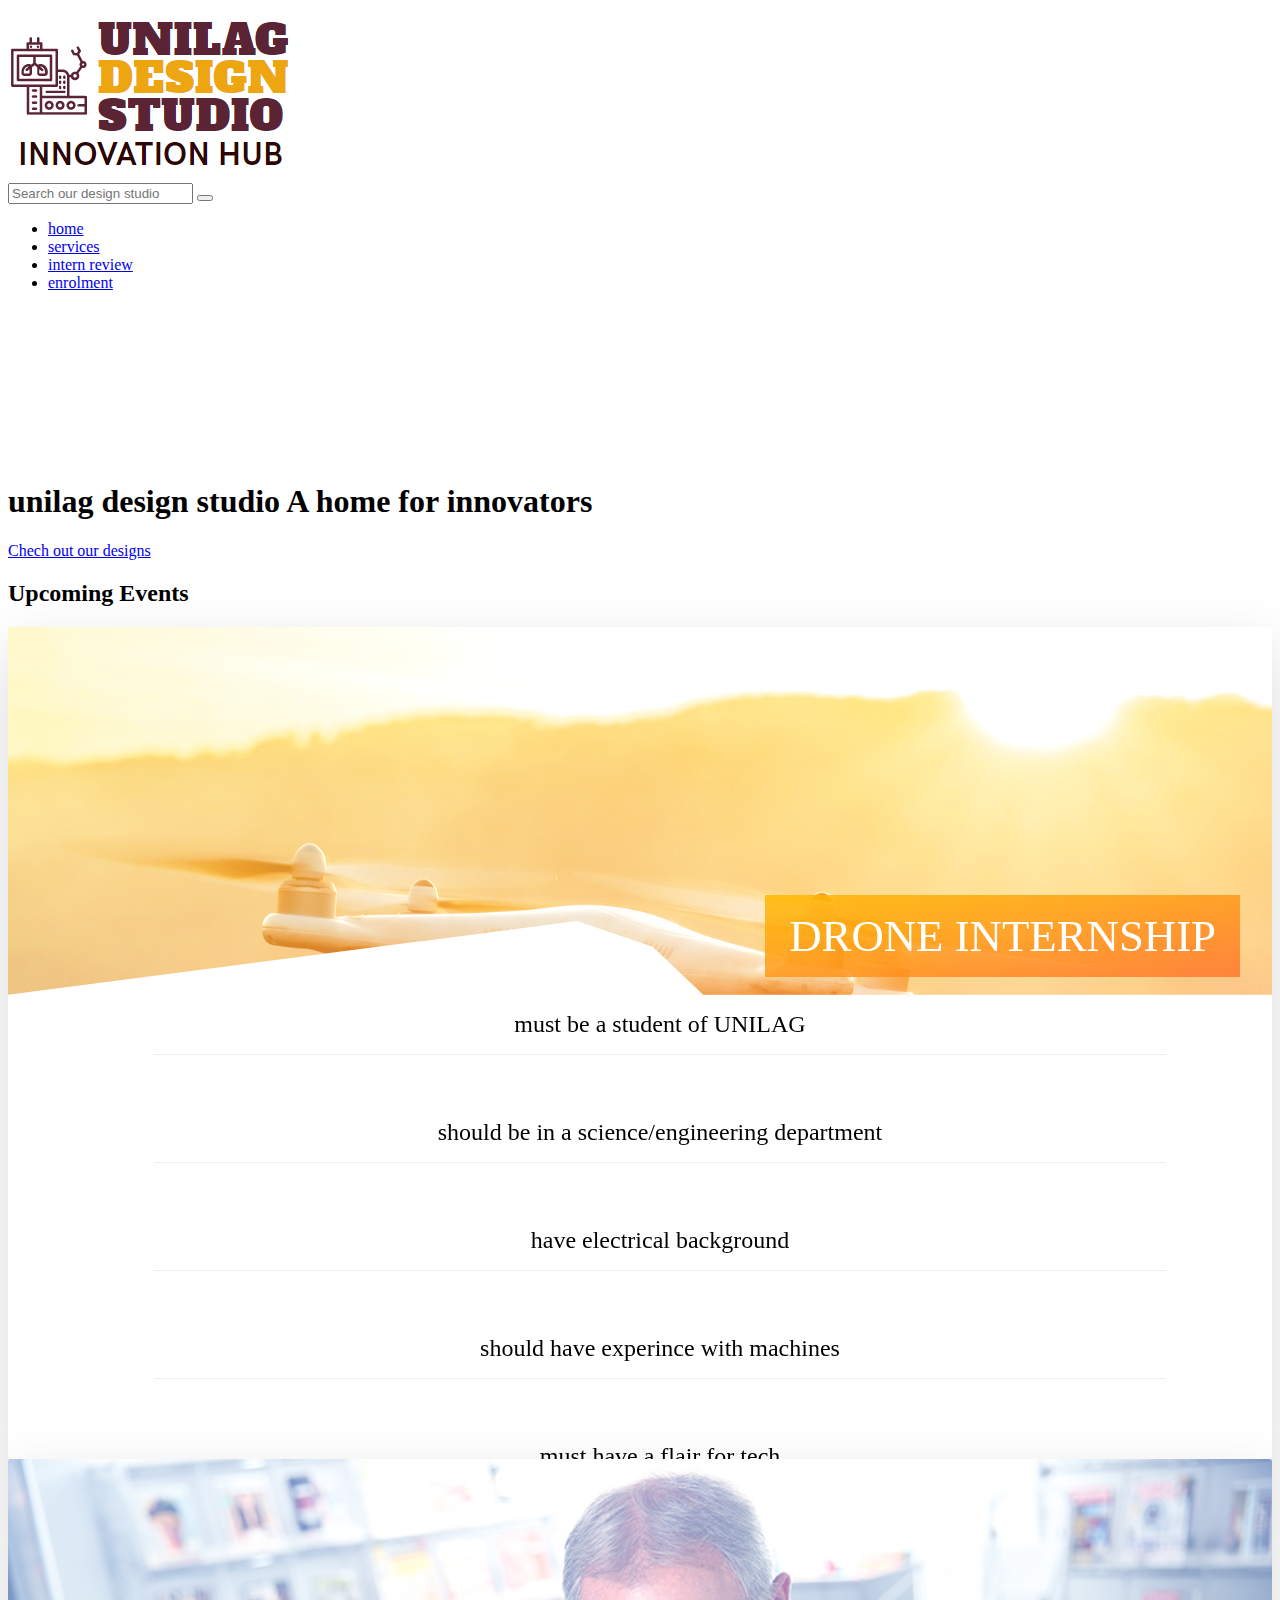
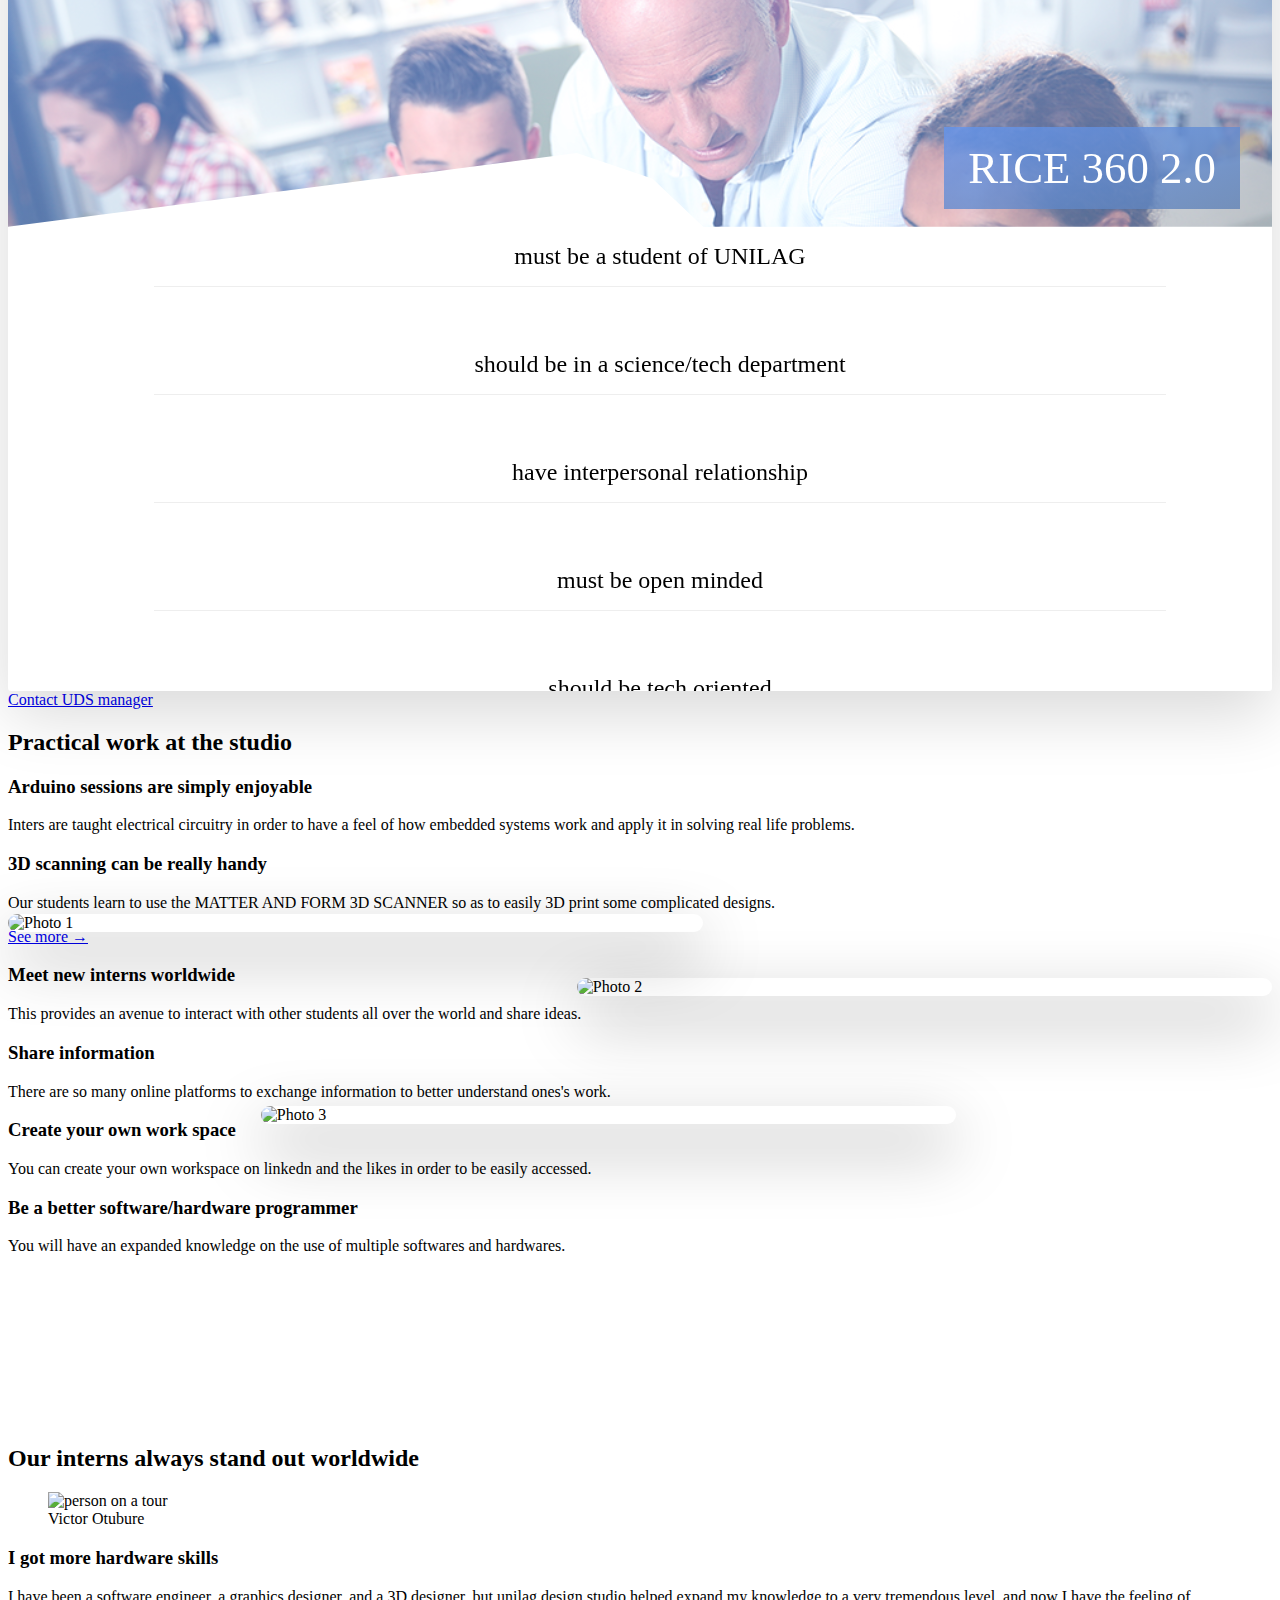
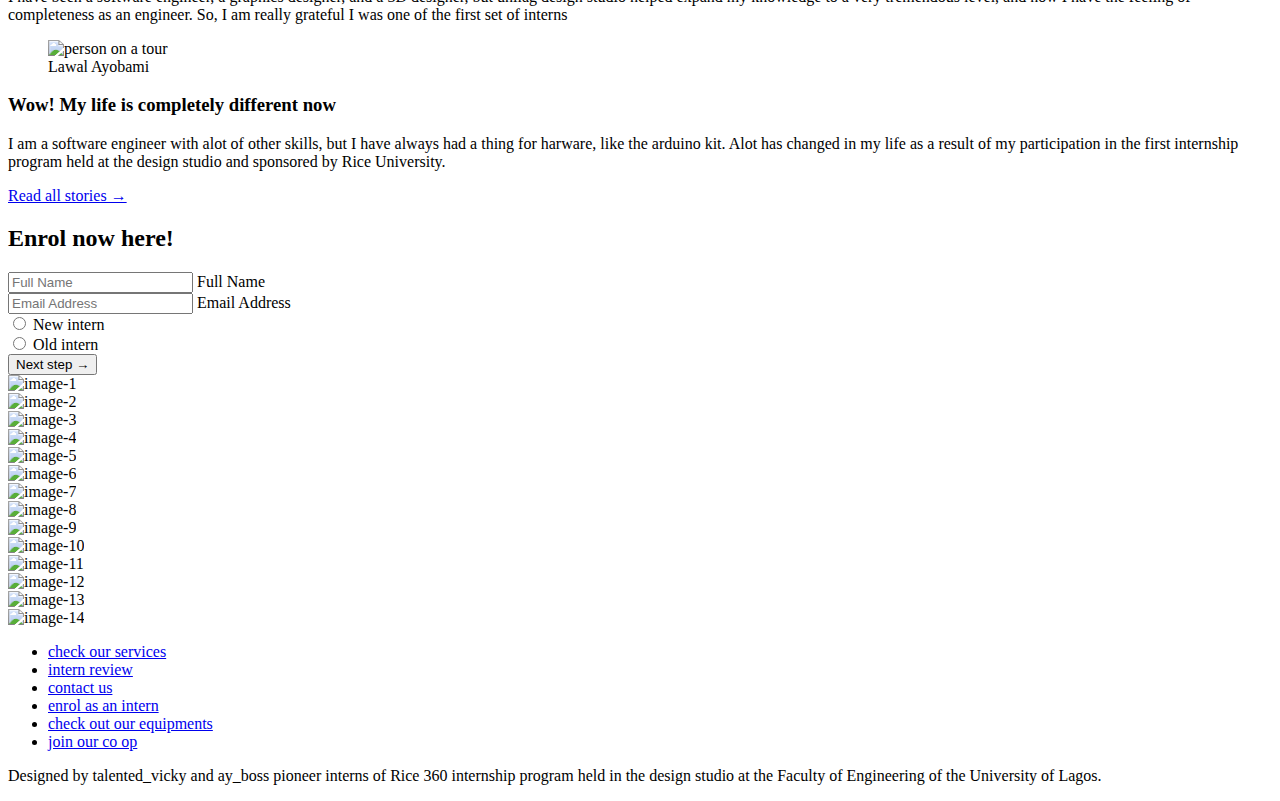
==== commit 0c6cf8aa: "logo" ====
--- a/index.html
+++ b/index.html
@@ -8,7 +8,7 @@
 
 <link rel="stylesheet" href="css/style.css">
 
-<link rel="stylesheet" href="node_modules/sweetalert2/dist/sweetalert2.css">
+<link rel="stylesheet" href="assets/sweetalert2/dist/sweetalert2.css">
 
 <link rel="stylesheet" href="css/base/animations.css">
 <link rel="stylesheet" href="css/base/base.css">
@@ -55,7 +55,7 @@
 
 	<main>
 		<header class="header">
-			<img src="image/rice_logo.png" alt="logo" class="logo">
+			<img src="image/ds-logo.png" alt="logo" class="logo">
 	
 			<form action="#" class="search">
 				<input type="text" class="search__input" placeholder="Search our design studio">
@@ -492,7 +492,7 @@
 	<script type="module" src="https://unpkg.com/ionicons@5.5.2/dist/ionicons/ionicons.esm.js"></script>
 	<script nomodule src="https://unpkg.com/ionicons@5.5.2/dist/ionicons/ionicons.js"></script>
 	
-	<script src="node_modules/sweetalert2/dist/sweetalert2.all.min.js"></script>
+	<script src="assets/sweetalert2/dist/sweetalert2.all.min.js"></script>
 	<script src="js/sweetalert.js"></script>
 	
 </body>
--- a/assets/sweetalert2/dist/sweetalert2.css
+++ b/assets/sweetalert2/dist/sweetalert2.css
@@ -0,0 +1,1400 @@
+.swal2-popup.swal2-toast {
+  box-sizing: border-box;
+  grid-column: 1/4 !important;
+  grid-row: 1/4 !important;
+  grid-template-columns: 1fr 99fr 1fr;
+  padding: 1em;
+  overflow-y: hidden;
+  background: #fff;
+  box-shadow: 0 0 1px rgba(0, 0, 0, 0.075), 0 1px 2px rgba(0, 0, 0, 0.075), 1px 2px 4px rgba(0, 0, 0, 0.075), 1px 3px 8px rgba(0, 0, 0, 0.075), 2px 4px 16px rgba(0, 0, 0, 0.075);
+  pointer-events: all;
+}
+.swal2-popup.swal2-toast > * {
+  grid-column: 2;
+}
+.swal2-popup.swal2-toast .swal2-title {
+  margin: 0.5em 1em;
+  padding: 0;
+  font-size: 1em;
+  text-align: initial;
+}
+.swal2-popup.swal2-toast .swal2-loading {
+  justify-content: center;
+}
+.swal2-popup.swal2-toast .swal2-input {
+  height: 2em;
+  margin: 0.5em;
+  font-size: 1em;
+}
+.swal2-popup.swal2-toast .swal2-validation-message {
+  font-size: 1em;
+}
+.swal2-popup.swal2-toast .swal2-footer {
+  margin: 0.5em 0 0;
+  padding: 0.5em 0 0;
+  font-size: 0.8em;
+}
+.swal2-popup.swal2-toast .swal2-close {
+  grid-column: 3/3;
+  grid-row: 1/99;
+  align-self: center;
+  width: 0.8em;
+  height: 0.8em;
+  margin: 0;
+  font-size: 2em;
+}
+.swal2-popup.swal2-toast .swal2-html-container {
+  margin: 0.5em 1em;
+  padding: 0;
+  font-size: 1em;
+  text-align: initial;
+}
+.swal2-popup.swal2-toast .swal2-html-container:empty {
+  padding: 0;
+}
+.swal2-popup.swal2-toast .swal2-loader {
+  grid-column: 1;
+  grid-row: 1/99;
+  align-self: center;
+  width: 2em;
+  height: 2em;
+  margin: 0.25em;
+}
+.swal2-popup.swal2-toast .swal2-icon {
+  grid-column: 1;
+  grid-row: 1/99;
+  align-self: center;
+  width: 2em;
+  min-width: 2em;
+  height: 2em;
+  margin: 0 0.5em 0 0;
+}
+.swal2-popup.swal2-toast .swal2-icon .swal2-icon-content {
+  display: flex;
+  align-items: center;
+  font-size: 1.8em;
+  font-weight: bold;
+}
+.swal2-popup.swal2-toast .swal2-icon.swal2-success .swal2-success-ring {
+  width: 2em;
+  height: 2em;
+}
+.swal2-popup.swal2-toast .swal2-icon.swal2-error [class^=swal2-x-mark-line] {
+  top: 0.875em;
+  width: 1.375em;
+}
+.swal2-popup.swal2-toast .swal2-icon.swal2-error [class^=swal2-x-mark-line][class$=left] {
+  left: 0.3125em;
+}
+.swal2-popup.swal2-toast .swal2-icon.swal2-error [class^=swal2-x-mark-line][class$=right] {
+  right: 0.3125em;
+}
+.swal2-popup.swal2-toast .swal2-actions {
+  justify-content: flex-start;
+  height: auto;
+  margin: 0;
+  margin-top: 0.5em;
+  padding: 0 0.5em;
+}
+.swal2-popup.swal2-toast .swal2-styled {
+  margin: 0.25em 0.5em;
+  padding: 0.4em 0.6em;
+  font-size: 1em;
+}
+.swal2-popup.swal2-toast .swal2-success {
+  border-color: #a5dc86;
+}
+.swal2-popup.swal2-toast .swal2-success [class^=swal2-success-circular-line] {
+  position: absolute;
+  width: 1.6em;
+  height: 3em;
+  transform: rotate(45deg);
+  border-radius: 50%;
+}
+.swal2-popup.swal2-toast .swal2-success [class^=swal2-success-circular-line][class$=left] {
+  top: -0.8em;
+  left: -0.5em;
+  transform: rotate(-45deg);
+  transform-origin: 2em 2em;
+  border-radius: 4em 0 0 4em;
+}
+.swal2-popup.swal2-toast .swal2-success [class^=swal2-success-circular-line][class$=right] {
+  top: -0.25em;
+  left: 0.9375em;
+  transform-origin: 0 1.5em;
+  border-radius: 0 4em 4em 0;
+}
+.swal2-popup.swal2-toast .swal2-success .swal2-success-ring {
+  width: 2em;
+  height: 2em;
+}
+.swal2-popup.swal2-toast .swal2-success .swal2-success-fix {
+  top: 0;
+  left: 0.4375em;
+  width: 0.4375em;
+  height: 2.6875em;
+}
+.swal2-popup.swal2-toast .swal2-success [class^=swal2-success-line] {
+  height: 0.3125em;
+}
+.swal2-popup.swal2-toast .swal2-success [class^=swal2-success-line][class$=tip] {
+  top: 1.125em;
+  left: 0.1875em;
+  width: 0.75em;
+}
+.swal2-popup.swal2-toast .swal2-success [class^=swal2-success-line][class$=long] {
+  top: 0.9375em;
+  right: 0.1875em;
+  width: 1.375em;
+}
+.swal2-popup.swal2-toast .swal2-success.swal2-icon-show .swal2-success-line-tip {
+  -webkit-animation: swal2-toast-animate-success-line-tip 0.75s;
+          animation: swal2-toast-animate-success-line-tip 0.75s;
+}
+.swal2-popup.swal2-toast .swal2-success.swal2-icon-show .swal2-success-line-long {
+  -webkit-animation: swal2-toast-animate-success-line-long 0.75s;
+          animation: swal2-toast-animate-success-line-long 0.75s;
+}
+.swal2-popup.swal2-toast.swal2-show {
+  -webkit-animation: swal2-toast-show 0.5s;
+          animation: swal2-toast-show 0.5s;
+}
+.swal2-popup.swal2-toast.swal2-hide {
+  -webkit-animation: swal2-toast-hide 0.1s forwards;
+          animation: swal2-toast-hide 0.1s forwards;
+}
+
+.swal2-container {
+  display: grid;
+  position: fixed;
+  z-index: 1060;
+  top: 0;
+  right: 0;
+  bottom: 0;
+  left: 0;
+  box-sizing: border-box;
+  grid-template-areas: "top-start     top            top-end" "center-start  center         center-end" "bottom-start  bottom-center  bottom-end";
+  grid-template-rows: minmax(-webkit-min-content, auto) minmax(-webkit-min-content, auto) minmax(-webkit-min-content, auto);
+  grid-template-rows: minmax(min-content, auto) minmax(min-content, auto) minmax(min-content, auto);
+  height: 100%;
+  padding: 0.625em;
+  overflow-x: hidden;
+  transition: background-color 0.1s;
+  -webkit-overflow-scrolling: touch;
+}
+.swal2-container.swal2-backdrop-show, .swal2-container.swal2-noanimation {
+  background: rgba(0, 0, 0, 0.4);
+}
+.swal2-container.swal2-backdrop-hide {
+  background: transparent !important;
+}
+.swal2-container.swal2-top-start, .swal2-container.swal2-center-start, .swal2-container.swal2-bottom-start {
+  grid-template-columns: minmax(0, 1fr) auto auto;
+}
+.swal2-container.swal2-top, .swal2-container.swal2-center, .swal2-container.swal2-bottom {
+  grid-template-columns: auto minmax(0, 1fr) auto;
+}
+.swal2-container.swal2-top-end, .swal2-container.swal2-center-end, .swal2-container.swal2-bottom-end {
+  grid-template-columns: auto auto minmax(0, 1fr);
+}
+.swal2-container.swal2-top-start > .swal2-popup {
+  align-self: start;
+}
+.swal2-container.swal2-top > .swal2-popup {
+  grid-column: 2;
+  align-self: start;
+  justify-self: center;
+}
+.swal2-container.swal2-top-end > .swal2-popup, .swal2-container.swal2-top-right > .swal2-popup {
+  grid-column: 3;
+  align-self: start;
+  justify-self: end;
+}
+.swal2-container.swal2-center-start > .swal2-popup, .swal2-container.swal2-center-left > .swal2-popup {
+  grid-row: 2;
+  align-self: center;
+}
+.swal2-container.swal2-center > .swal2-popup {
+  grid-column: 2;
+  grid-row: 2;
+  align-self: center;
+  justify-self: center;
+}
+.swal2-container.swal2-center-end > .swal2-popup, .swal2-container.swal2-center-right > .swal2-popup {
+  grid-column: 3;
+  grid-row: 2;
+  align-self: center;
+  justify-self: end;
+}
+.swal2-container.swal2-bottom-start > .swal2-popup, .swal2-container.swal2-bottom-left > .swal2-popup {
+  grid-column: 1;
+  grid-row: 3;
+  align-self: end;
+}
+.swal2-container.swal2-bottom > .swal2-popup {
+  grid-column: 2;
+  grid-row: 3;
+  justify-self: center;
+  align-self: end;
+}
+.swal2-container.swal2-bottom-end > .swal2-popup, .swal2-container.swal2-bottom-right > .swal2-popup {
+  grid-column: 3;
+  grid-row: 3;
+  align-self: end;
+  justify-self: end;
+}
+.swal2-container.swal2-grow-row > .swal2-popup, .swal2-container.swal2-grow-fullscreen > .swal2-popup {
+  grid-column: 1/4;
+  width: 100%;
+}
+.swal2-container.swal2-grow-column > .swal2-popup, .swal2-container.swal2-grow-fullscreen > .swal2-popup {
+  grid-row: 1/4;
+  align-self: stretch;
+}
+.swal2-container.swal2-no-transition {
+  transition: none !important;
+}
+
+.swal2-popup {
+  display: none;
+  position: relative;
+  box-sizing: border-box;
+  grid-template-columns: minmax(0, 100%);
+  width: 32em;
+  max-width: 100%;
+  padding: 0 0 1.25em;
+  border: none;
+  border-radius: 5px;
+  background: #fff;
+  color: #545454;
+  font-family: inherit;
+  font-size: 1rem;
+}
+.swal2-popup:focus {
+  outline: none;
+}
+.swal2-popup.swal2-loading {
+  overflow-y: hidden;
+}
+
+.swal2-title {
+  position: relative;
+  max-width: 100%;
+  margin: 0;
+  padding: 0.8em 1em 0;
+  color: inherit;
+  font-size: 1.875em;
+  font-weight: 600;
+  text-align: center;
+  text-transform: none;
+  word-wrap: break-word;
+}
+
+.swal2-actions {
+  display: flex;
+  z-index: 1;
+  box-sizing: border-box;
+  flex-wrap: wrap;
+  align-items: center;
+  justify-content: center;
+  width: auto;
+  margin: 1.25em auto 0;
+  padding: 0;
+}
+.swal2-actions:not(.swal2-loading) .swal2-styled[disabled] {
+  opacity: 0.4;
+}
+.swal2-actions:not(.swal2-loading) .swal2-styled:hover {
+  background-image: linear-gradient(rgba(0, 0, 0, 0.1), rgba(0, 0, 0, 0.1));
+}
+.swal2-actions:not(.swal2-loading) .swal2-styled:active {
+  background-image: linear-gradient(rgba(0, 0, 0, 0.2), rgba(0, 0, 0, 0.2));
+}
+
+.swal2-loader {
+  display: none;
+  align-items: center;
+  justify-content: center;
+  width: 2.2em;
+  height: 2.2em;
+  margin: 0 1.875em;
+  -webkit-animation: swal2-rotate-loading 1.5s linear 0s infinite normal;
+          animation: swal2-rotate-loading 1.5s linear 0s infinite normal;
+  border-width: 0.25em;
+  border-style: solid;
+  border-radius: 100%;
+  border-color: #2778c4 transparent #2778c4 transparent;
+}
+
+.swal2-styled {
+  margin: 0.3125em;
+  padding: 0.625em 1.1em;
+  transition: box-shadow 0.1s;
+  box-shadow: 0 0 0 3px transparent;
+  font-weight: 500;
+}
+.swal2-styled:not([disabled]) {
+  cursor: pointer;
+}
+.swal2-styled.swal2-confirm {
+  border: 0;
+  border-radius: 0.25em;
+  background: initial;
+  background-color: #7066e0;
+  color: #fff;
+  font-size: 1em;
+}
+.swal2-styled.swal2-confirm:focus {
+  box-shadow: 0 0 0 3px rgba(112, 102, 224, 0.5);
+}
+.swal2-styled.swal2-deny {
+  border: 0;
+  border-radius: 0.25em;
+  background: initial;
+  background-color: #dc3741;
+  color: #fff;
+  font-size: 1em;
+}
+.swal2-styled.swal2-deny:focus {
+  box-shadow: 0 0 0 3px rgba(220, 55, 65, 0.5);
+}
+.swal2-styled.swal2-cancel {
+  border: 0;
+  border-radius: 0.25em;
+  background: initial;
+  background-color: #6e7881;
+  color: #fff;
+  font-size: 1em;
+}
+.swal2-styled.swal2-cancel:focus {
+  box-shadow: 0 0 0 3px rgba(110, 120, 129, 0.5);
+}
+.swal2-styled.swal2-default-outline:focus {
+  box-shadow: 0 0 0 3px rgba(100, 150, 200, 0.5);
+}
+.swal2-styled:focus {
+  outline: none;
+}
+.swal2-styled::-moz-focus-inner {
+  border: 0;
+}
+
+.swal2-footer {
+  justify-content: center;
+  margin: 1em 0 0;
+  padding: 1em 1em 0;
+  border-top: 1px solid #eee;
+  color: inherit;
+  font-size: 1em;
+}
+
+.swal2-timer-progress-bar-container {
+  position: absolute;
+  right: 0;
+  bottom: 0;
+  left: 0;
+  grid-column: auto !important;
+  height: 0.25em;
+  overflow: hidden;
+  border-bottom-right-radius: 5px;
+  border-bottom-left-radius: 5px;
+}
+
+.swal2-timer-progress-bar {
+  width: 100%;
+  height: 0.25em;
+  background: rgba(0, 0, 0, 0.2);
+}
+
+.swal2-image {
+  max-width: 100%;
+  margin: 2em auto 1em;
+}
+
+.swal2-close {
+  z-index: 2;
+  align-items: center;
+  justify-content: center;
+  width: 1.2em;
+  height: 1.2em;
+  margin-top: 0;
+  margin-right: 0;
+  margin-bottom: -1.2em;
+  padding: 0;
+  overflow: hidden;
+  transition: color 0.1s, box-shadow 0.1s;
+  border: none;
+  border-radius: 5px;
+  background: transparent;
+  color: #ccc;
+  font-family: serif;
+  font-family: monospace;
+  font-size: 2.5em;
+  cursor: pointer;
+  justify-self: end;
+}
+.swal2-close:hover {
+  transform: none;
+  background: transparent;
+  color: #f27474;
+}
+.swal2-close:focus {
+  outline: none;
+  box-shadow: inset 0 0 0 3px rgba(100, 150, 200, 0.5);
+}
+.swal2-close::-moz-focus-inner {
+  border: 0;
+}
+
+.swal2-html-container {
+  z-index: 1;
+  justify-content: center;
+  margin: 1em 1.6em 0.3em;
+  padding: 0;
+  overflow: auto;
+  color: inherit;
+  font-size: 1.125em;
+  font-weight: normal;
+  line-height: normal;
+  text-align: center;
+  word-wrap: break-word;
+  word-break: break-word;
+}
+
+.swal2-input,
+.swal2-file,
+.swal2-textarea,
+.swal2-select,
+.swal2-radio,
+.swal2-checkbox {
+  margin: 1em 2em 0;
+}
+
+.swal2-input,
+.swal2-file,
+.swal2-textarea {
+  box-sizing: border-box;
+  width: auto;
+  transition: border-color 0.1s, box-shadow 0.1s;
+  border: 1px solid #d9d9d9;
+  border-radius: 0.1875em;
+  background: inherit;
+  box-shadow: inset 0 1px 1px rgba(0, 0, 0, 0.06), 0 0 0 3px transparent;
+  color: inherit;
+  font-size: 1.125em;
+}
+.swal2-input.swal2-inputerror,
+.swal2-file.swal2-inputerror,
+.swal2-textarea.swal2-inputerror {
+  border-color: #f27474 !important;
+  box-shadow: 0 0 2px #f27474 !important;
+}
+.swal2-input:focus,
+.swal2-file:focus,
+.swal2-textarea:focus {
+  border: 1px solid #b4dbed;
+  outline: none;
+  box-shadow: inset 0 1px 1px rgba(0, 0, 0, 0.06), 0 0 0 3px rgba(100, 150, 200, 0.5);
+}
+.swal2-input::-moz-placeholder, .swal2-file::-moz-placeholder, .swal2-textarea::-moz-placeholder {
+  color: #ccc;
+}
+.swal2-input:-ms-input-placeholder, .swal2-file:-ms-input-placeholder, .swal2-textarea:-ms-input-placeholder {
+  color: #ccc;
+}
+.swal2-input::placeholder,
+.swal2-file::placeholder,
+.swal2-textarea::placeholder {
+  color: #ccc;
+}
+
+.swal2-range {
+  margin: 1em 2em 0;
+  background: #fff;
+}
+.swal2-range input {
+  width: 80%;
+}
+.swal2-range output {
+  width: 20%;
+  color: inherit;
+  font-weight: 600;
+  text-align: center;
+}
+.swal2-range input,
+.swal2-range output {
+  height: 2.625em;
+  padding: 0;
+  font-size: 1.125em;
+  line-height: 2.625em;
+}
+
+.swal2-input {
+  height: 2.625em;
+  padding: 0 0.75em;
+}
+
+.swal2-file {
+  width: 75%;
+  margin-right: auto;
+  margin-left: auto;
+  background: inherit;
+  font-size: 1.125em;
+}
+
+.swal2-textarea {
+  height: 6.75em;
+  padding: 0.75em;
+}
+
+.swal2-select {
+  min-width: 50%;
+  max-width: 100%;
+  padding: 0.375em 0.625em;
+  background: inherit;
+  color: inherit;
+  font-size: 1.125em;
+}
+
+.swal2-radio,
+.swal2-checkbox {
+  align-items: center;
+  justify-content: center;
+  background: #fff;
+  color: inherit;
+}
+.swal2-radio label,
+.swal2-checkbox label {
+  margin: 0 0.6em;
+  font-size: 1.125em;
+}
+.swal2-radio input,
+.swal2-checkbox input {
+  flex-shrink: 0;
+  margin: 0 0.4em;
+}
+
+.swal2-input-label {
+  display: flex;
+  justify-content: center;
+  margin: 1em auto 0;
+}
+
+.swal2-validation-message {
+  align-items: center;
+  justify-content: center;
+  margin: 1em 0 0;
+  padding: 0.625em;
+  overflow: hidden;
+  background: #f0f0f0;
+  color: #666666;
+  font-size: 1em;
+  font-weight: 300;
+}
+.swal2-validation-message::before {
+  content: "!";
+  display: inline-block;
+  width: 1.5em;
+  min-width: 1.5em;
+  height: 1.5em;
+  margin: 0 0.625em;
+  border-radius: 50%;
+  background-color: #f27474;
+  color: #fff;
+  font-weight: 600;
+  line-height: 1.5em;
+  text-align: center;
+}
+
+.swal2-icon {
+  position: relative;
+  box-sizing: content-box;
+  justify-content: center;
+  width: 5em;
+  height: 5em;
+  margin: 2.5em auto 0.6em;
+  border: 0.25em solid transparent;
+  border-radius: 50%;
+  border-color: #000;
+  font-family: inherit;
+  line-height: 5em;
+  cursor: default;
+  -webkit-user-select: none;
+     -moz-user-select: none;
+      -ms-user-select: none;
+          user-select: none;
+}
+.swal2-icon .swal2-icon-content {
+  display: flex;
+  align-items: center;
+  font-size: 3.75em;
+}
+.swal2-icon.swal2-error {
+  border-color: #f27474;
+  color: #f27474;
+}
+.swal2-icon.swal2-error .swal2-x-mark {
+  position: relative;
+  flex-grow: 1;
+}
+.swal2-icon.swal2-error [class^=swal2-x-mark-line] {
+  display: block;
+  position: absolute;
+  top: 2.3125em;
+  width: 2.9375em;
+  height: 0.3125em;
+  border-radius: 0.125em;
+  background-color: #f27474;
+}
+.swal2-icon.swal2-error [class^=swal2-x-mark-line][class$=left] {
+  left: 1.0625em;
+  transform: rotate(45deg);
+}
+.swal2-icon.swal2-error [class^=swal2-x-mark-line][class$=right] {
+  right: 1em;
+  transform: rotate(-45deg);
+}
+.swal2-icon.swal2-error.swal2-icon-show {
+  -webkit-animation: swal2-animate-error-icon 0.5s;
+          animation: swal2-animate-error-icon 0.5s;
+}
+.swal2-icon.swal2-error.swal2-icon-show .swal2-x-mark {
+  -webkit-animation: swal2-animate-error-x-mark 0.5s;
+          animation: swal2-animate-error-x-mark 0.5s;
+}
+.swal2-icon.swal2-warning {
+  border-color: #facea8;
+  color: #f8bb86;
+}
+.swal2-icon.swal2-warning.swal2-icon-show {
+  -webkit-animation: swal2-animate-error-icon 0.5s;
+          animation: swal2-animate-error-icon 0.5s;
+}
+.swal2-icon.swal2-warning.swal2-icon-show .swal2-icon-content {
+  -webkit-animation: swal2-animate-i-mark 0.5s;
+          animation: swal2-animate-i-mark 0.5s;
+}
+.swal2-icon.swal2-info {
+  border-color: #9de0f6;
+  color: #3fc3ee;
+}
+.swal2-icon.swal2-info.swal2-icon-show {
+  -webkit-animation: swal2-animate-error-icon 0.5s;
+          animation: swal2-animate-error-icon 0.5s;
+}
+.swal2-icon.swal2-info.swal2-icon-show .swal2-icon-content {
+  -webkit-animation: swal2-animate-i-mark 0.8s;
+          animation: swal2-animate-i-mark 0.8s;
+}
+.swal2-icon.swal2-question {
+  border-color: #c9dae1;
+  color: #87adbd;
+}
+.swal2-icon.swal2-question.swal2-icon-show {
+  -webkit-animation: swal2-animate-error-icon 0.5s;
+          animation: swal2-animate-error-icon 0.5s;
+}
+.swal2-icon.swal2-question.swal2-icon-show .swal2-icon-content {
+  -webkit-animation: swal2-animate-question-mark 0.8s;
+          animation: swal2-animate-question-mark 0.8s;
+}
+.swal2-icon.swal2-success {
+  border-color: #a5dc86;
+  color: #a5dc86;
+}
+.swal2-icon.swal2-success [class^=swal2-success-circular-line] {
+  position: absolute;
+  width: 3.75em;
+  height: 7.5em;
+  transform: rotate(45deg);
+  border-radius: 50%;
+}
+.swal2-icon.swal2-success [class^=swal2-success-circular-line][class$=left] {
+  top: -0.4375em;
+  left: -2.0635em;
+  transform: rotate(-45deg);
+  transform-origin: 3.75em 3.75em;
+  border-radius: 7.5em 0 0 7.5em;
+}
+.swal2-icon.swal2-success [class^=swal2-success-circular-line][class$=right] {
+  top: -0.6875em;
+  left: 1.875em;
+  transform: rotate(-45deg);
+  transform-origin: 0 3.75em;
+  border-radius: 0 7.5em 7.5em 0;
+}
+.swal2-icon.swal2-success .swal2-success-ring {
+  position: absolute;
+  z-index: 2;
+  top: -0.25em;
+  left: -0.25em;
+  box-sizing: content-box;
+  width: 100%;
+  height: 100%;
+  border: 0.25em solid rgba(165, 220, 134, 0.3);
+  border-radius: 50%;
+}
+.swal2-icon.swal2-success .swal2-success-fix {
+  position: absolute;
+  z-index: 1;
+  top: 0.5em;
+  left: 1.625em;
+  width: 0.4375em;
+  height: 5.625em;
+  transform: rotate(-45deg);
+}
+.swal2-icon.swal2-success [class^=swal2-success-line] {
+  display: block;
+  position: absolute;
+  z-index: 2;
+  height: 0.3125em;
+  border-radius: 0.125em;
+  background-color: #a5dc86;
+}
+.swal2-icon.swal2-success [class^=swal2-success-line][class$=tip] {
+  top: 2.875em;
+  left: 0.8125em;
+  width: 1.5625em;
+  transform: rotate(45deg);
+}
+.swal2-icon.swal2-success [class^=swal2-success-line][class$=long] {
+  top: 2.375em;
+  right: 0.5em;
+  width: 2.9375em;
+  transform: rotate(-45deg);
+}
+.swal2-icon.swal2-success.swal2-icon-show .swal2-success-line-tip {
+  -webkit-animation: swal2-animate-success-line-tip 0.75s;
+          animation: swal2-animate-success-line-tip 0.75s;
+}
+.swal2-icon.swal2-success.swal2-icon-show .swal2-success-line-long {
+  -webkit-animation: swal2-animate-success-line-long 0.75s;
+          animation: swal2-animate-success-line-long 0.75s;
+}
+.swal2-icon.swal2-success.swal2-icon-show .swal2-success-circular-line-right {
+  -webkit-animation: swal2-rotate-success-circular-line 4.25s ease-in;
+          animation: swal2-rotate-success-circular-line 4.25s ease-in;
+}
+
+.swal2-progress-steps {
+  flex-wrap: wrap;
+  align-items: center;
+  max-width: 100%;
+  margin: 1.25em auto;
+  padding: 0;
+  background: inherit;
+  font-weight: 600;
+}
+.swal2-progress-steps li {
+  display: inline-block;
+  position: relative;
+}
+.swal2-progress-steps .swal2-progress-step {
+  z-index: 20;
+  flex-shrink: 0;
+  width: 2em;
+  height: 2em;
+  border-radius: 2em;
+  background: #2778c4;
+  color: #fff;
+  line-height: 2em;
+  text-align: center;
+}
+.swal2-progress-steps .swal2-progress-step.swal2-active-progress-step {
+  background: #2778c4;
+}
+.swal2-progress-steps .swal2-progress-step.swal2-active-progress-step ~ .swal2-progress-step {
+  background: #add8e6;
+  color: #fff;
+}
+.swal2-progress-steps .swal2-progress-step.swal2-active-progress-step ~ .swal2-progress-step-line {
+  background: #add8e6;
+}
+.swal2-progress-steps .swal2-progress-step-line {
+  z-index: 10;
+  flex-shrink: 0;
+  width: 2.5em;
+  height: 0.4em;
+  margin: 0 -1px;
+  background: #2778c4;
+}
+
+[class^=swal2] {
+  -webkit-tap-highlight-color: transparent;
+}
+
+.swal2-show {
+  -webkit-animation: swal2-show 0.3s;
+          animation: swal2-show 0.3s;
+}
+
+.swal2-hide {
+  -webkit-animation: swal2-hide 0.15s forwards;
+          animation: swal2-hide 0.15s forwards;
+}
+
+.swal2-noanimation {
+  transition: none;
+}
+
+.swal2-scrollbar-measure {
+  position: absolute;
+  top: -9999px;
+  width: 50px;
+  height: 50px;
+  overflow: scroll;
+}
+
+.swal2-rtl .swal2-close {
+  margin-right: initial;
+  margin-left: 0;
+}
+.swal2-rtl .swal2-timer-progress-bar {
+  right: 0;
+  left: auto;
+}
+
+@-webkit-keyframes swal2-toast-show {
+  0% {
+    transform: translateY(-0.625em) rotateZ(2deg);
+  }
+  33% {
+    transform: translateY(0) rotateZ(-2deg);
+  }
+  66% {
+    transform: translateY(0.3125em) rotateZ(2deg);
+  }
+  100% {
+    transform: translateY(0) rotateZ(0deg);
+  }
+}
+
+@keyframes swal2-toast-show {
+  0% {
+    transform: translateY(-0.625em) rotateZ(2deg);
+  }
+  33% {
+    transform: translateY(0) rotateZ(-2deg);
+  }
+  66% {
+    transform: translateY(0.3125em) rotateZ(2deg);
+  }
+  100% {
+    transform: translateY(0) rotateZ(0deg);
+  }
+}
+@-webkit-keyframes swal2-toast-hide {
+  100% {
+    transform: rotateZ(1deg);
+    opacity: 0;
+  }
+}
+@keyframes swal2-toast-hide {
+  100% {
+    transform: rotateZ(1deg);
+    opacity: 0;
+  }
+}
+@-webkit-keyframes swal2-toast-animate-success-line-tip {
+  0% {
+    top: 0.5625em;
+    left: 0.0625em;
+    width: 0;
+  }
+  54% {
+    top: 0.125em;
+    left: 0.125em;
+    width: 0;
+  }
+  70% {
+    top: 0.625em;
+    left: -0.25em;
+    width: 1.625em;
+  }
+  84% {
+    top: 1.0625em;
+    left: 0.75em;
+    width: 0.5em;
+  }
+  100% {
+    top: 1.125em;
+    left: 0.1875em;
+    width: 0.75em;
+  }
+}
+@keyframes swal2-toast-animate-success-line-tip {
+  0% {
+    top: 0.5625em;
+    left: 0.0625em;
+    width: 0;
+  }
+  54% {
+    top: 0.125em;
+    left: 0.125em;
+    width: 0;
+  }
+  70% {
+    top: 0.625em;
+    left: -0.25em;
+    width: 1.625em;
+  }
+  84% {
+    top: 1.0625em;
+    left: 0.75em;
+    width: 0.5em;
+  }
+  100% {
+    top: 1.125em;
+    left: 0.1875em;
+    width: 0.75em;
+  }
+}
+@-webkit-keyframes swal2-toast-animate-success-line-long {
+  0% {
+    top: 1.625em;
+    right: 1.375em;
+    width: 0;
+  }
+  65% {
+    top: 1.25em;
+    right: 0.9375em;
+    width: 0;
+  }
+  84% {
+    top: 0.9375em;
+    right: 0;
+    width: 1.125em;
+  }
+  100% {
+    top: 0.9375em;
+    right: 0.1875em;
+    width: 1.375em;
+  }
+}
+@keyframes swal2-toast-animate-success-line-long {
+  0% {
+    top: 1.625em;
+    right: 1.375em;
+    width: 0;
+  }
+  65% {
+    top: 1.25em;
+    right: 0.9375em;
+    width: 0;
+  }
+  84% {
+    top: 0.9375em;
+    right: 0;
+    width: 1.125em;
+  }
+  100% {
+    top: 0.9375em;
+    right: 0.1875em;
+    width: 1.375em;
+  }
+}
+@-webkit-keyframes swal2-show {
+  0% {
+    transform: scale(0.7);
+  }
+  45% {
+    transform: scale(1.05);
+  }
+  80% {
+    transform: scale(0.95);
+  }
+  100% {
+    transform: scale(1);
+  }
+}
+@keyframes swal2-show {
+  0% {
+    transform: scale(0.7);
+  }
+  45% {
+    transform: scale(1.05);
+  }
+  80% {
+    transform: scale(0.95);
+  }
+  100% {
+    transform: scale(1);
+  }
+}
+@-webkit-keyframes swal2-hide {
+  0% {
+    transform: scale(1);
+    opacity: 1;
+  }
+  100% {
+    transform: scale(0.5);
+    opacity: 0;
+  }
+}
+@keyframes swal2-hide {
+  0% {
+    transform: scale(1);
+    opacity: 1;
+  }
+  100% {
+    transform: scale(0.5);
+    opacity: 0;
+  }
+}
+@-webkit-keyframes swal2-animate-success-line-tip {
+  0% {
+    top: 1.1875em;
+    left: 0.0625em;
+    width: 0;
+  }
+  54% {
+    top: 1.0625em;
+    left: 0.125em;
+    width: 0;
+  }
+  70% {
+    top: 2.1875em;
+    left: -0.375em;
+    width: 3.125em;
+  }
+  84% {
+    top: 3em;
+    left: 1.3125em;
+    width: 1.0625em;
+  }
+  100% {
+    top: 2.8125em;
+    left: 0.8125em;
+    width: 1.5625em;
+  }
+}
+@keyframes swal2-animate-success-line-tip {
+  0% {
+    top: 1.1875em;
+    left: 0.0625em;
+    width: 0;
+  }
+  54% {
+    top: 1.0625em;
+    left: 0.125em;
+    width: 0;
+  }
+  70% {
+    top: 2.1875em;
+    left: -0.375em;
+    width: 3.125em;
+  }
+  84% {
+    top: 3em;
+    left: 1.3125em;
+    width: 1.0625em;
+  }
+  100% {
+    top: 2.8125em;
+    left: 0.8125em;
+    width: 1.5625em;
+  }
+}
+@-webkit-keyframes swal2-animate-success-line-long {
+  0% {
+    top: 3.375em;
+    right: 2.875em;
+    width: 0;
+  }
+  65% {
+    top: 3.375em;
+    right: 2.875em;
+    width: 0;
+  }
+  84% {
+    top: 2.1875em;
+    right: 0;
+    width: 3.4375em;
+  }
+  100% {
+    top: 2.375em;
+    right: 0.5em;
+    width: 2.9375em;
+  }
+}
+@keyframes swal2-animate-success-line-long {
+  0% {
+    top: 3.375em;
+    right: 2.875em;
+    width: 0;
+  }
+  65% {
+    top: 3.375em;
+    right: 2.875em;
+    width: 0;
+  }
+  84% {
+    top: 2.1875em;
+    right: 0;
+    width: 3.4375em;
+  }
+  100% {
+    top: 2.375em;
+    right: 0.5em;
+    width: 2.9375em;
+  }
+}
+@-webkit-keyframes swal2-rotate-success-circular-line {
+  0% {
+    transform: rotate(-45deg);
+  }
+  5% {
+    transform: rotate(-45deg);
+  }
+  12% {
+    transform: rotate(-405deg);
+  }
+  100% {
+    transform: rotate(-405deg);
+  }
+}
+@keyframes swal2-rotate-success-circular-line {
+  0% {
+    transform: rotate(-45deg);
+  }
+  5% {
+    transform: rotate(-45deg);
+  }
+  12% {
+    transform: rotate(-405deg);
+  }
+  100% {
+    transform: rotate(-405deg);
+  }
+}
+@-webkit-keyframes swal2-animate-error-x-mark {
+  0% {
+    margin-top: 1.625em;
+    transform: scale(0.4);
+    opacity: 0;
+  }
+  50% {
+    margin-top: 1.625em;
+    transform: scale(0.4);
+    opacity: 0;
+  }
+  80% {
+    margin-top: -0.375em;
+    transform: scale(1.15);
+  }
+  100% {
+    margin-top: 0;
+    transform: scale(1);
+    opacity: 1;
+  }
+}
+@keyframes swal2-animate-error-x-mark {
+  0% {
+    margin-top: 1.625em;
+    transform: scale(0.4);
+    opacity: 0;
+  }
+  50% {
+    margin-top: 1.625em;
+    transform: scale(0.4);
+    opacity: 0;
+  }
+  80% {
+    margin-top: -0.375em;
+    transform: scale(1.15);
+  }
+  100% {
+    margin-top: 0;
+    transform: scale(1);
+    opacity: 1;
+  }
+}
+@-webkit-keyframes swal2-animate-error-icon {
+  0% {
+    transform: rotateX(100deg);
+    opacity: 0;
+  }
+  100% {
+    transform: rotateX(0deg);
+    opacity: 1;
+  }
+}
+@keyframes swal2-animate-error-icon {
+  0% {
+    transform: rotateX(100deg);
+    opacity: 0;
+  }
+  100% {
+    transform: rotateX(0deg);
+    opacity: 1;
+  }
+}
+@-webkit-keyframes swal2-rotate-loading {
+  0% {
+    transform: rotate(0deg);
+  }
+  100% {
+    transform: rotate(360deg);
+  }
+}
+@keyframes swal2-rotate-loading {
+  0% {
+    transform: rotate(0deg);
+  }
+  100% {
+    transform: rotate(360deg);
+  }
+}
+@-webkit-keyframes swal2-animate-question-mark {
+  0% {
+    transform: rotateY(-360deg);
+  }
+  100% {
+    transform: rotateY(0);
+  }
+}
+@keyframes swal2-animate-question-mark {
+  0% {
+    transform: rotateY(-360deg);
+  }
+  100% {
+    transform: rotateY(0);
+  }
+}
+@-webkit-keyframes swal2-animate-i-mark {
+  0% {
+    transform: rotateZ(45deg);
+    opacity: 0;
+  }
+  25% {
+    transform: rotateZ(-25deg);
+    opacity: 0.4;
+  }
+  50% {
+    transform: rotateZ(15deg);
+    opacity: 0.8;
+  }
+  75% {
+    transform: rotateZ(-5deg);
+    opacity: 1;
+  }
+  100% {
+    transform: rotateX(0);
+    opacity: 1;
+  }
+}
+@keyframes swal2-animate-i-mark {
+  0% {
+    transform: rotateZ(45deg);
+    opacity: 0;
+  }
+  25% {
+    transform: rotateZ(-25deg);
+    opacity: 0.4;
+  }
+  50% {
+    transform: rotateZ(15deg);
+    opacity: 0.8;
+  }
+  75% {
+    transform: rotateZ(-5deg);
+    opacity: 1;
+  }
+  100% {
+    transform: rotateX(0);
+    opacity: 1;
+  }
+}
+body.swal2-shown:not(.swal2-no-backdrop):not(.swal2-toast-shown) {
+  overflow: hidden;
+}
+body.swal2-height-auto {
+  height: auto !important;
+}
+body.swal2-no-backdrop .swal2-container {
+  background-color: transparent !important;
+  pointer-events: none;
+}
+body.swal2-no-backdrop .swal2-container .swal2-popup {
+  pointer-events: all;
+}
+body.swal2-no-backdrop .swal2-container .swal2-modal {
+  box-shadow: 0 0 10px rgba(0, 0, 0, 0.4);
+}
+@media print {
+  body.swal2-shown:not(.swal2-no-backdrop):not(.swal2-toast-shown) {
+    overflow-y: scroll !important;
+  }
+  body.swal2-shown:not(.swal2-no-backdrop):not(.swal2-toast-shown) > [aria-hidden=true] {
+    display: none;
+  }
+  body.swal2-shown:not(.swal2-no-backdrop):not(.swal2-toast-shown) .swal2-container {
+    position: static !important;
+  }
+}
+body.swal2-toast-shown .swal2-container {
+  box-sizing: border-box;
+  width: 360px;
+  max-width: 100%;
+  background-color: transparent;
+  pointer-events: none;
+}
+body.swal2-toast-shown .swal2-container.swal2-top {
+  top: 0;
+  right: auto;
+  bottom: auto;
+  left: 50%;
+  transform: translateX(-50%);
+}
+body.swal2-toast-shown .swal2-container.swal2-top-end, body.swal2-toast-shown .swal2-container.swal2-top-right {
+  top: 0;
+  right: 0;
+  bottom: auto;
+  left: auto;
+}
+body.swal2-toast-shown .swal2-container.swal2-top-start, body.swal2-toast-shown .swal2-container.swal2-top-left {
+  top: 0;
+  right: auto;
+  bottom: auto;
+  left: 0;
+}
+body.swal2-toast-shown .swal2-container.swal2-center-start, body.swal2-toast-shown .swal2-container.swal2-center-left {
+  top: 50%;
+  right: auto;
+  bottom: auto;
+  left: 0;
+  transform: translateY(-50%);
+}
+body.swal2-toast-shown .swal2-container.swal2-center {
+  top: 50%;
+  right: auto;
+  bottom: auto;
+  left: 50%;
+  transform: translate(-50%, -50%);
+}
+body.swal2-toast-shown .swal2-container.swal2-center-end, body.swal2-toast-shown .swal2-container.swal2-center-right {
+  top: 50%;
+  right: 0;
+  bottom: auto;
+  left: auto;
+  transform: translateY(-50%);
+}
+body.swal2-toast-shown .swal2-container.swal2-bottom-start, body.swal2-toast-shown .swal2-container.swal2-bottom-left {
+  top: auto;
+  right: auto;
+  bottom: 0;
+  left: 0;
+}
+body.swal2-toast-shown .swal2-container.swal2-bottom {
+  top: auto;
+  right: auto;
+  bottom: 0;
+  left: 50%;
+  transform: translateX(-50%);
+}
+body.swal2-toast-shown .swal2-container.swal2-bottom-end, body.swal2-toast-shown .swal2-container.swal2-bottom-right {
+  top: auto;
+  right: 0;
+  bottom: 0;
+  left: auto;
+}